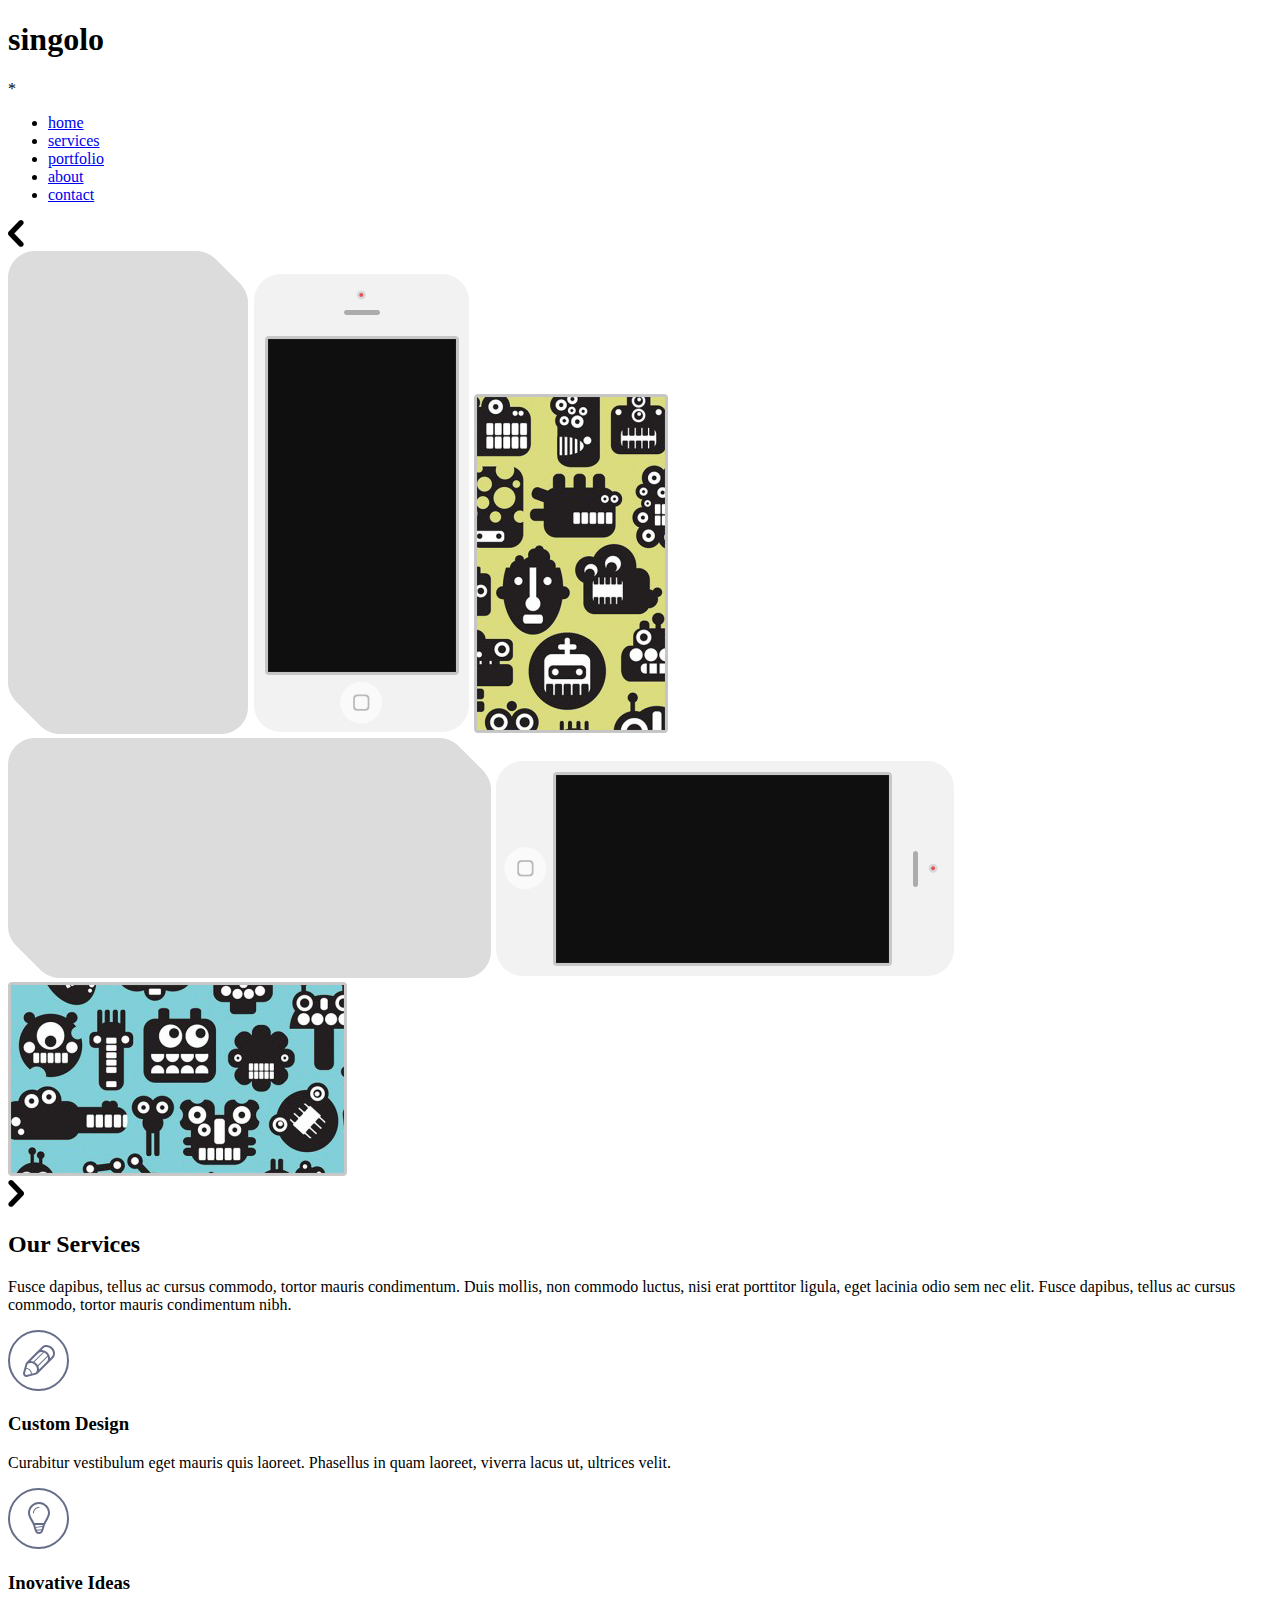
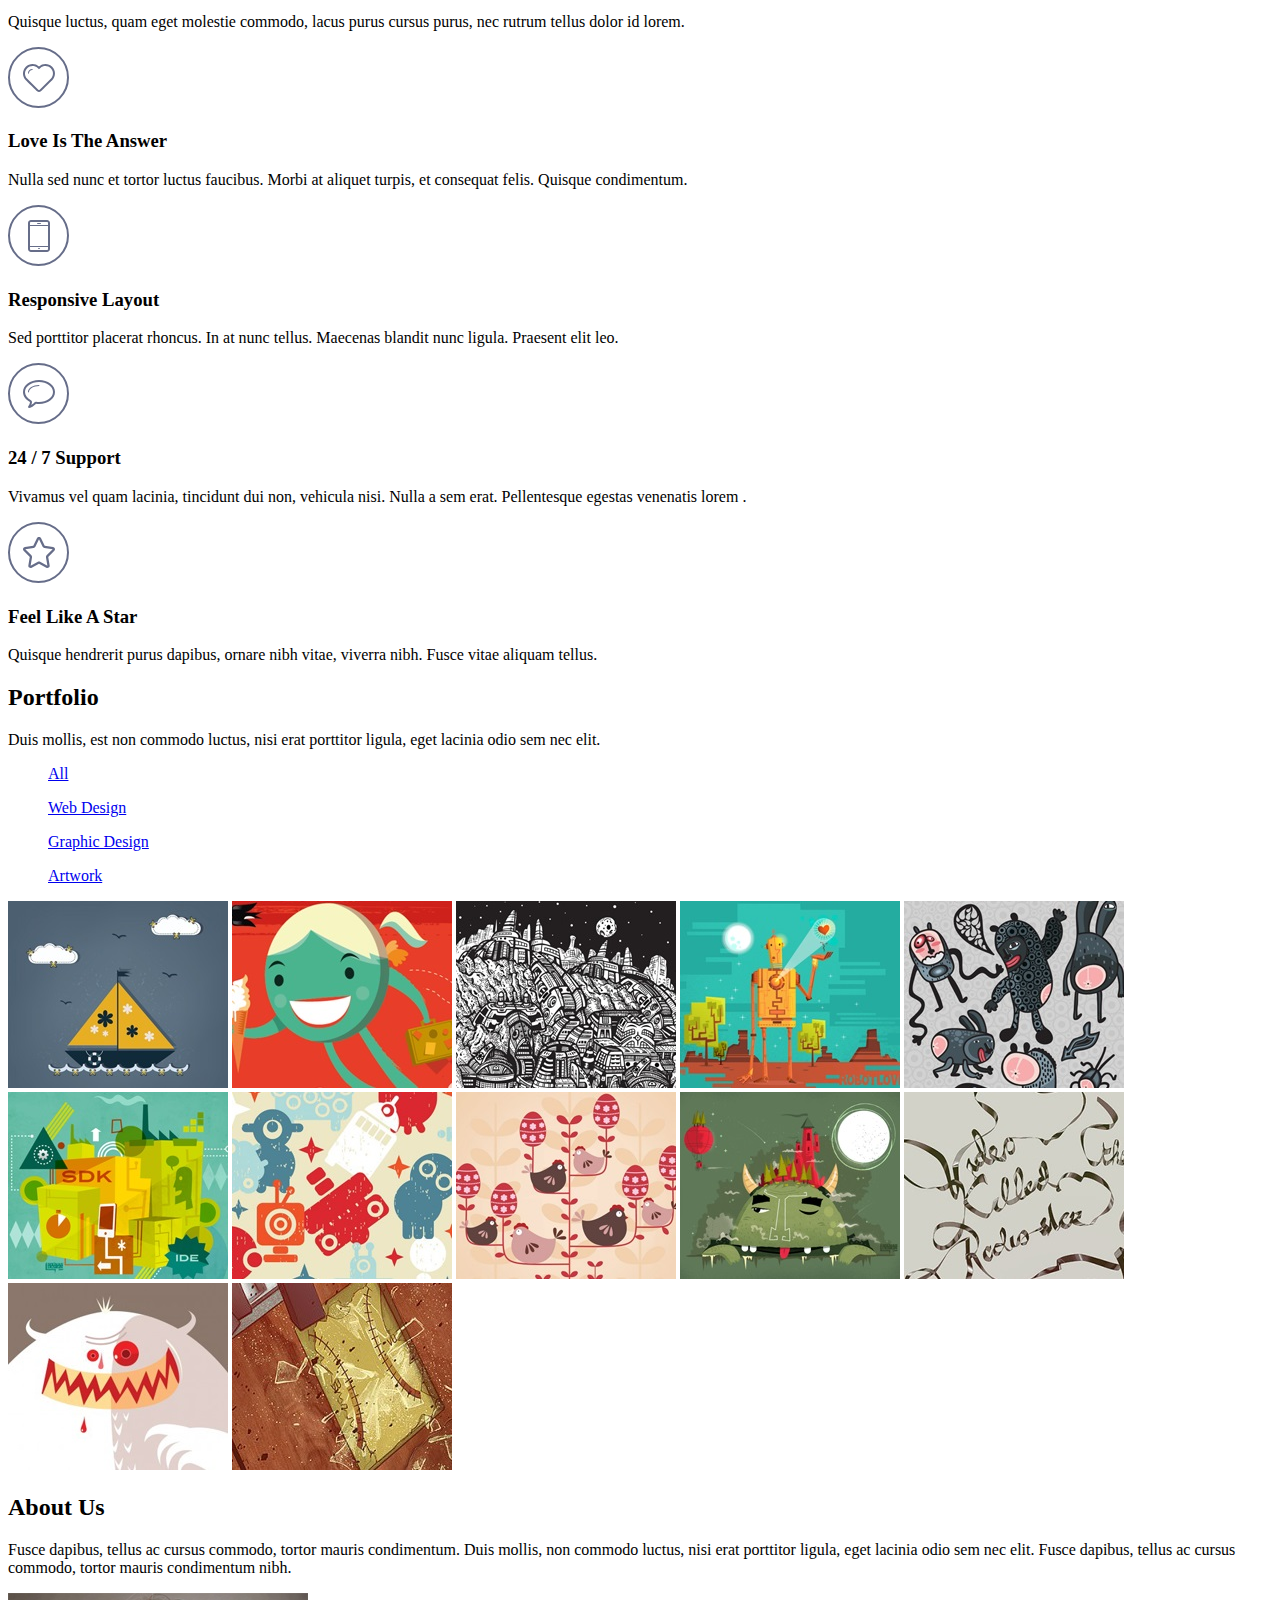
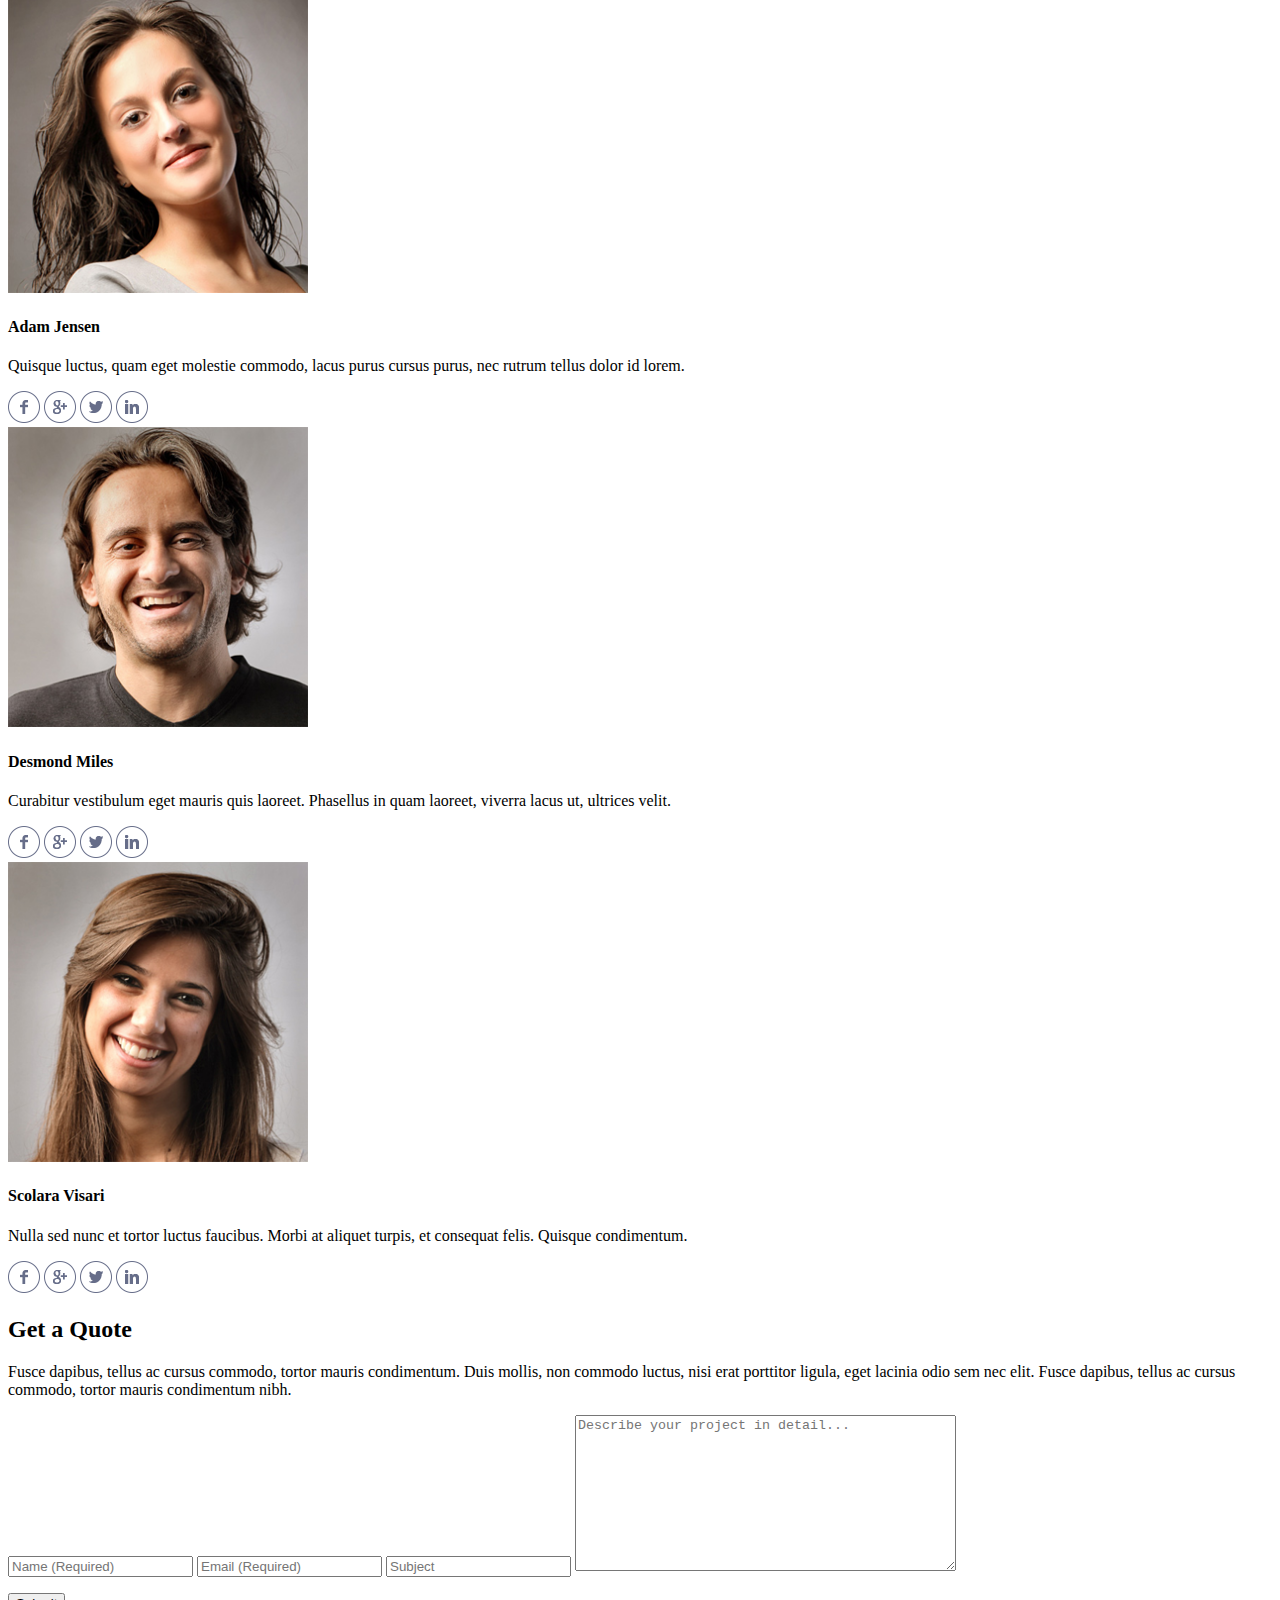
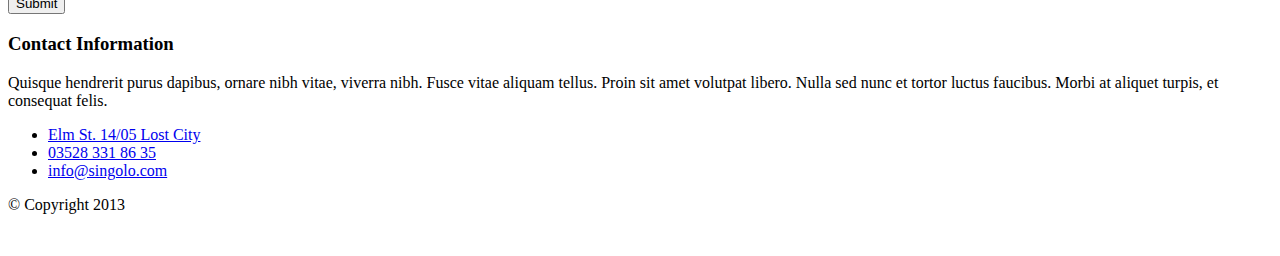
==== index.html @ 7d7b75f5 "feat:merge all files" ====
<!DOCTYPE html>
<html lang="en">
<head>
    <meta charset="UTF-8">
    <meta name="viewport" content="width=device-width, initial-scale=1.0">
    <title>Document</title>
    <link href="/singolo/style.css" rel='stylesheet'>
    <link href="/singolo/font.css" rel='stylesheet'>
</head>
<body>
    <div class="wrapper">
        <header>
            <div class="logo">
                <h1>singolo</h1>
                <p>*</p>
            </div>
            <div class="menu">
                <ul>
                    <li><a class="menu_home" href="#">home</a></li>
                    <li><a class="point" href="#">services</a></li>
                    <li><a class="point" href="#">portfolio</a></li>
                    <li><a class="point" href="#">about</a></li>
                    <li><a class="point" href="#">contact</a></li>
                </ul>
            </div>
        </header>
        <div class="header_line"></div>
        <div class="slider">
            <div class="slider_left">
                <img src="./assets/left-button.png" alt="slider left button"> 
            </div>
            <div class="slider_zone">
                <div class="slider_zone_vertical">
                    <img src="./assets/Shadow-vert.svg" alt="" class="iphone_shadow">
                    <img src="./assets/Cam-ver.png" alt="" class="iphone_box">
                    <img src="./assets/Layer 6.png" alt="" class="iphone_picture">
                </div>
                <div class="slider_zone_horizontal">
                    <img src="./assets/Shadow-hor.svg" alt="" class="iphone_shadow">
                    <img src="./assets/Cam-hor.png" alt="" class="iphone_box_hor">
                    <img src="./assets/Layer 5.png" alt="" class="iphone_picture_hor">
                </div>
            </div>
            <div class="slider_right">
                <img src="./assets/right-button.png" alt="slider right button"> 
            </div>
        </div>
        <div class="slider_line"></div>
        
        <div class="wrapper_color">
            <div class="wrapper_services">
                <div class="services">
                    <h2>Our Services</h2>
                    <p>Fusce dapibus, tellus ac cursus commodo, tortor mauris condimentum.
                        Duis mollis, non commodo luctus, nisi erat porttitor  ligula, eget
                        lacinia odio sem nec elit. Fusce dapibus, tellus ac cursus
                        commodo, tortor mauris condimentum nibh.</p>
                </div>
                <div class="serv_list">
                    <div class="serv_item">
                        <div class="serv_item_pic"><img src="./assets/pen.svg" alt="pen"></div>
                        <div class="serv_item_text">
                            <h3>Custom Design</h3>
                            <p>Curabitur vestibulum eget mauris quis laoreet. Phasellus
                                in quam laoreet, viverra lacus ut, ultrices velit.</p>
                        </div>
                    </div>
                    <div class="serv_item">
                        <div class="serv_item_pic"><img src="./assets/lightbulb.svg" alt="lightbulb"></div>
                        <div class="serv_item_text">
                            <h3>Inovative Ideas</h3>
                            <p>Quisque luctus, quam eget molestie com&shymodo, lacus purus 
                                cursus purus, nec rutrum tellus dolor id lorem.</p>
                        </div>
                    </div>
                    <div class="serv_item">
                        <div class="serv_item_pic"><img src="./assets/heart.svg" alt="heart"></div>
                        <div class="serv_item_text">
                            <h3>Love Is The Answer</h3>
                            <p>Nulla sed nunc et tortor luctus faucibus. Morbi at 
                                aliquet turpis, et consequat felis. Quisque condimentum.</p>
                        </div>
                    </div>
                    <div class="serv_item">
                        <div class="serv_item_pic"><img src="./assets/phone.svg" alt="phone"></div>
                        <div class="serv_item_text">
                            <h3>Responsive Layout</h3>
                            <p>Sed porttitor placerat rhoncus. In at nunc tellus. 
                                Maecenas blandit nunc ligula. Prae&shysent elit leo.</p>
                        </div>
                    </div>
                    <div class="serv_item">
                        <div class="serv_item_pic"><img src="./assets/bubble.svg" alt="bubble"></div>
                        <div class="serv_item_text">
                            <h3>24 / 7 Support</h3>
                            <p>Vivamus vel quam lacinia, tincidunt dui non, vehicula
                                nisi. Nulla a sem erat. Pellen&shytesque egestas venenatis
                                lorem .</p>
                        </div>
                    </div>
                    <div class="serv_item">
                        <div class="serv_item_pic"><img src="./assets/star.svg" alt="star"></div>
                        <div class="serv_item_text">
                            <h3>Feel Like A Star</h3>
                            <p>Quisque hendrerit purus dapibus, ornare nibh vitae,
                                viverra nibh. Fusce vitae aliquam tellus.</p>
                        </div>
                    </div>
                </div>
                <div class="foot"></div>
            </div>
        </div>
    </div>
    <div class="wrapper_main">
        <div class="wrapper_main_header">
            <h2>Portfolio</h2>
            <p>Duis mollis, est non commodo luctus, nisi erat porttitor ligula, eget lacinia odio sem nec elit.</p>
            <nav>
                <ul><a href="#">All</a></ul>
                <ul><a href="#">Web Design</a></ul>
                <ul><a href="#">Graphic Design</a></ul>
                <ul><a href="#">Artwork</a></ul>
            </nav>
        </div>
        <div class="main_img">
            <img src="./assets/row1/1.jpg" alt="project">
            <img src="./assets/row1/2.jpg" alt="project">
            <img src="./assets/row1/3.jpg" alt="project">
            <img src="./assets/row1/4.jpg" alt="project">
            <img src="./assets/row2/1.jpg" alt="project">
            <img src="./assets/row2/2.jpg" alt="project">
            <img src="./assets/row2/3.jpg" alt="project">
            <img src="./assets/row2/4.jpg" alt="project">
            <img src="./assets/row3/1.jpg" alt="project">
            <img src="./assets/row3/2.jpg" alt="project">
            <img src="./assets/row3/3.jpg" alt="project">
            <img src="./assets/row3/4.jpg" alt="project">
        </div>
    </div>
    <div class="wrapper_about">
        <div class="wrapper_about_container">
            <h2>About Us</h2>
            <p>Fusce dapibus, tellus ac cursus commodo, tortor mauris condimentum. Duis mollis, non commodo luctus, nisi erat 
                porttitor ligula, eget lacinia odio sem nec elit. Fusce dapibus, tellus ac cursus commodo, tortor mauris condimentum nibh.</p>
            <div class="people_container">
                <div class="people">
                    <img src="./assets/people1.png" width="300" height="300" alt="ppl1">
                    <div class="people_txt">
                        <h4>Adam Jensen</h4>
                        <p>Quisque luctus, quam eget molestie commodo, lacus purus cursus purus, nec rutrum tellus dolor id lorem.</p>
                    </div>
                    <div class="people_link">
                        <img src="./assets/facebook.png" alt="" class="social">
                        <img src="./assets/google.png" alt="" class="social">
                        <img src="./assets/twitter.png" alt="" class="social">
                        <img src="./assets/in.png" alt="" class="social">
                    </div>
                </div>
                <div class="people">
                    <img src="./assets/people2.png" width="300" height="300" alt="ppl2">
                    <div class="people_txt">
                        <h4>Desmond Miles</h4>
                        <p>Curabitur vestibulum eget mauris quis laoreet. Phasellus in quam laoreet, viverra lacus ut, ultrices velit.</p>
                    </div>
                    <div class="people_link">
                        <img src="./assets/facebook.png" alt="" class="social">
                        <img src="./assets/google.png" alt="" class="social">
                        <img src="./assets/twitter.png" alt="" class="social">
                        <img src="./assets/in.png" alt="" class="social">
                    </div>
                </div>
                <div class="people">
                    <img src="./assets/people3.png" width="300" height="300" alt="ppl3">
                    <div class="people_txt">
                        <h4>Scolara Visari</h4>
                        <p>Nulla sed nunc et tortor luctus faucibus. Morbi at aliquet turpis, et consequat felis. Quisque condimentum.</p>
                    </div>
                    <div class="people_linkd"div class="people_link">
                        <img src="./assets/facebook.png" alt="" class="social">
                        <img src="./assets/google.png" alt="" class="social">
                        <img src="./assets/twitter.png" alt="" class="social">
                        <img src="./assets/in.png" alt="" class="social">
                    </div>
                </div>
            </div>
        </div>
    </div>
    <div class="wrapper_footer">
        <h2>Get a Quote</h2>
        <p class="txtblock">Fusce dapibus, tellus ac cursus commodo, tortor mauris condimentum. Duis mollis, non commodo luctus, nisi erat porttitor ligula, eget lacinia odio sem nec elit.
             Fusce dapibus, tellus ac cursus commodo, tortor mauris condimentum nibh.</p>
        <div class="info">
            <div class="info_area">
                <form action="">
                    <input type="text" placeholder="Name (Required)" name="author" pattern="[a-zA-Z]+">
                    <input type="text" placeholder="Email (Required)" name="email">
                    <input type="text" placeholder="Subject" name="subject" >
                    <textarea placeholder="Describe your project in detail..." name="txtarea" id="textarea" cols="45" rows="10"></textarea>
                    <p><input type="submit" value="Submit" id="submit"></p>
                </form>
            </div>
            <div class="info_txt">
                <h3>Contact Information</h3>
                <p>Quisque hendrerit purus dapibus, ornare nibh vitae, viverra nibh. Fusce vitae aliquam tellus.
                     Proin sit amet volutpat libero. Nulla sed nunc et tortor luctus faucibus. Morbi at aliquet turpis, et consequat felis.</p>
                <ul>
                    <li class="adress"><a  href="#">Elm St. 14/05 Lost City </a></li>
                    <li class="tel"><a  href="035283318635">03528 331 86 35 </a></li>
                    <li class="mail"><a  href="mailto:info@singolo.com">info@singolo.com</a></li>
                </ul>
            </div>
        </div>
        <div class="footer_line"></div>
        <footer>
            <p> &copy; Copyright 2013</p>
            <div class="fot_img">
                <img src="/singolo/assets/facebook.png" alt="">
                <img src="/singolo/assets/google.png" alt="">
                <img src="/singolo/assets/twitter.png" alt="">
                <img src="/singolo/assets/in.png" alt="">
            </div>
        </footer>

    </div>
    
</body>
</html>
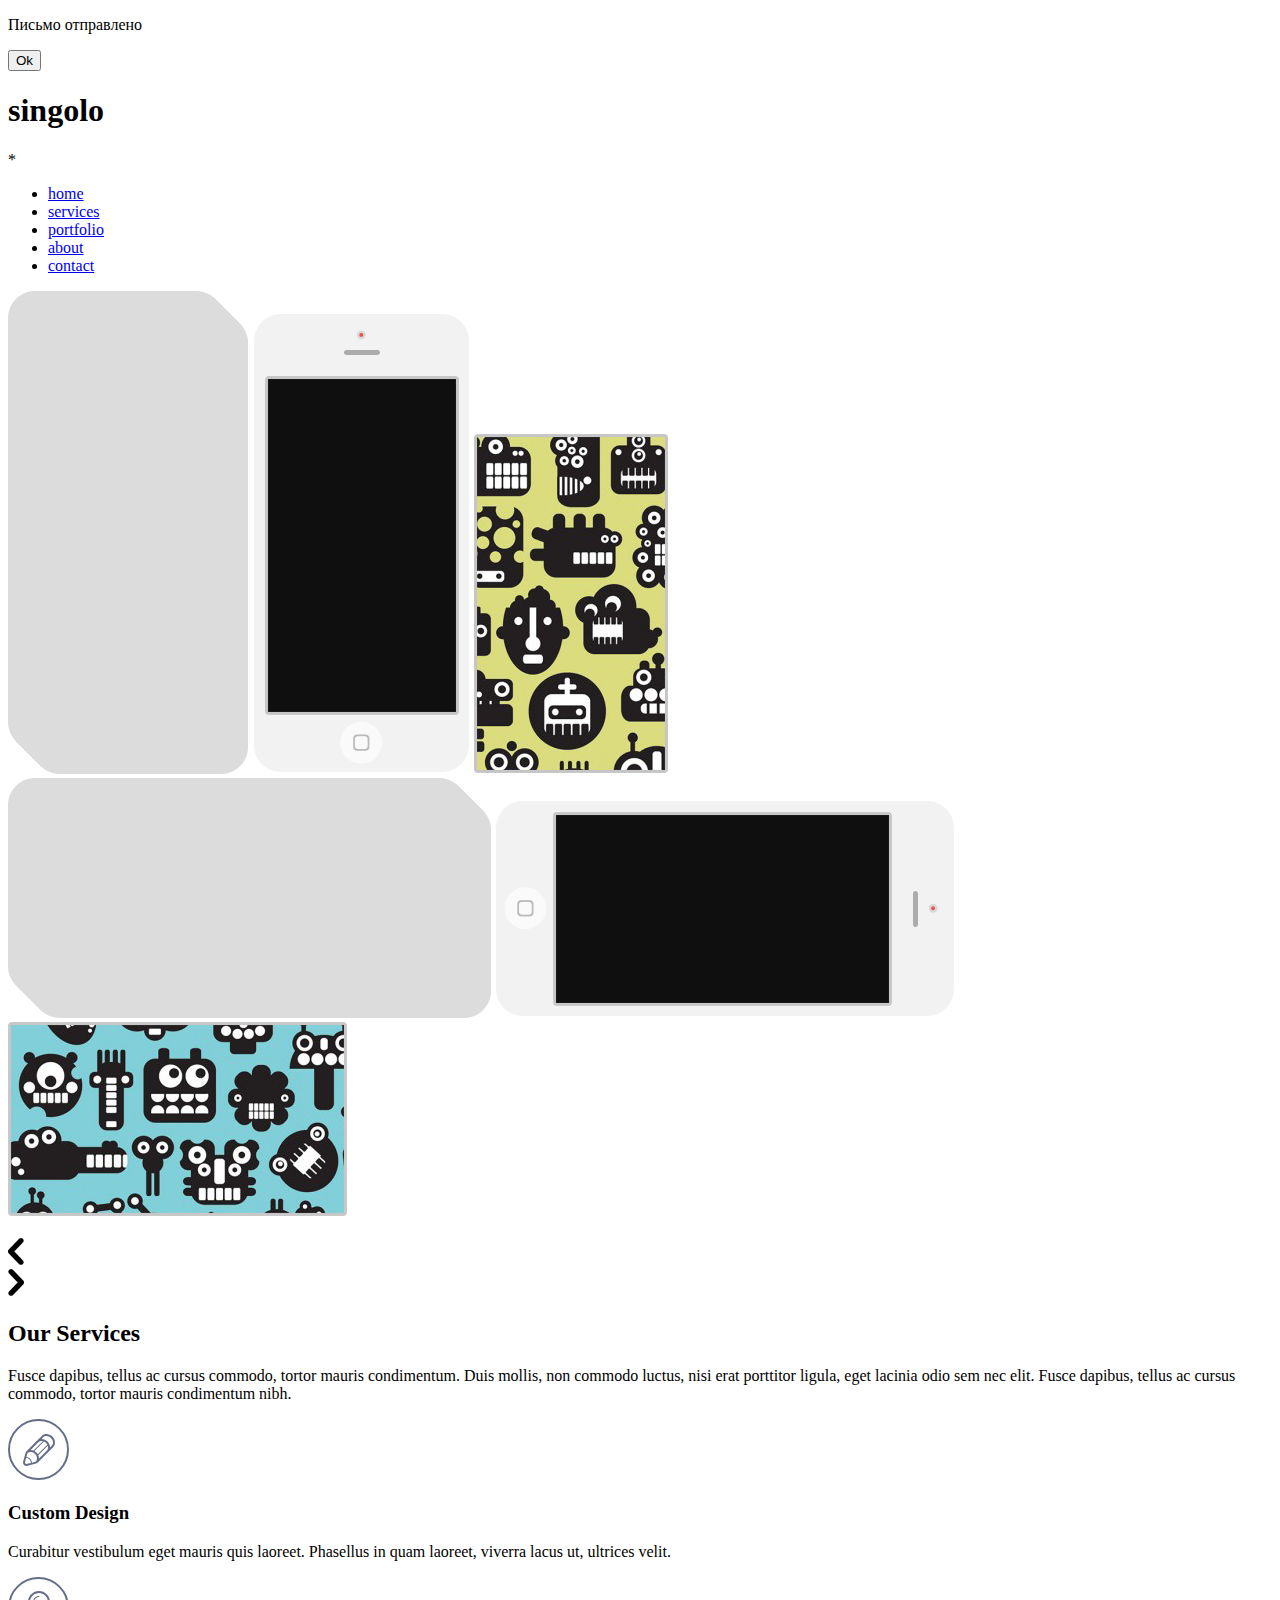
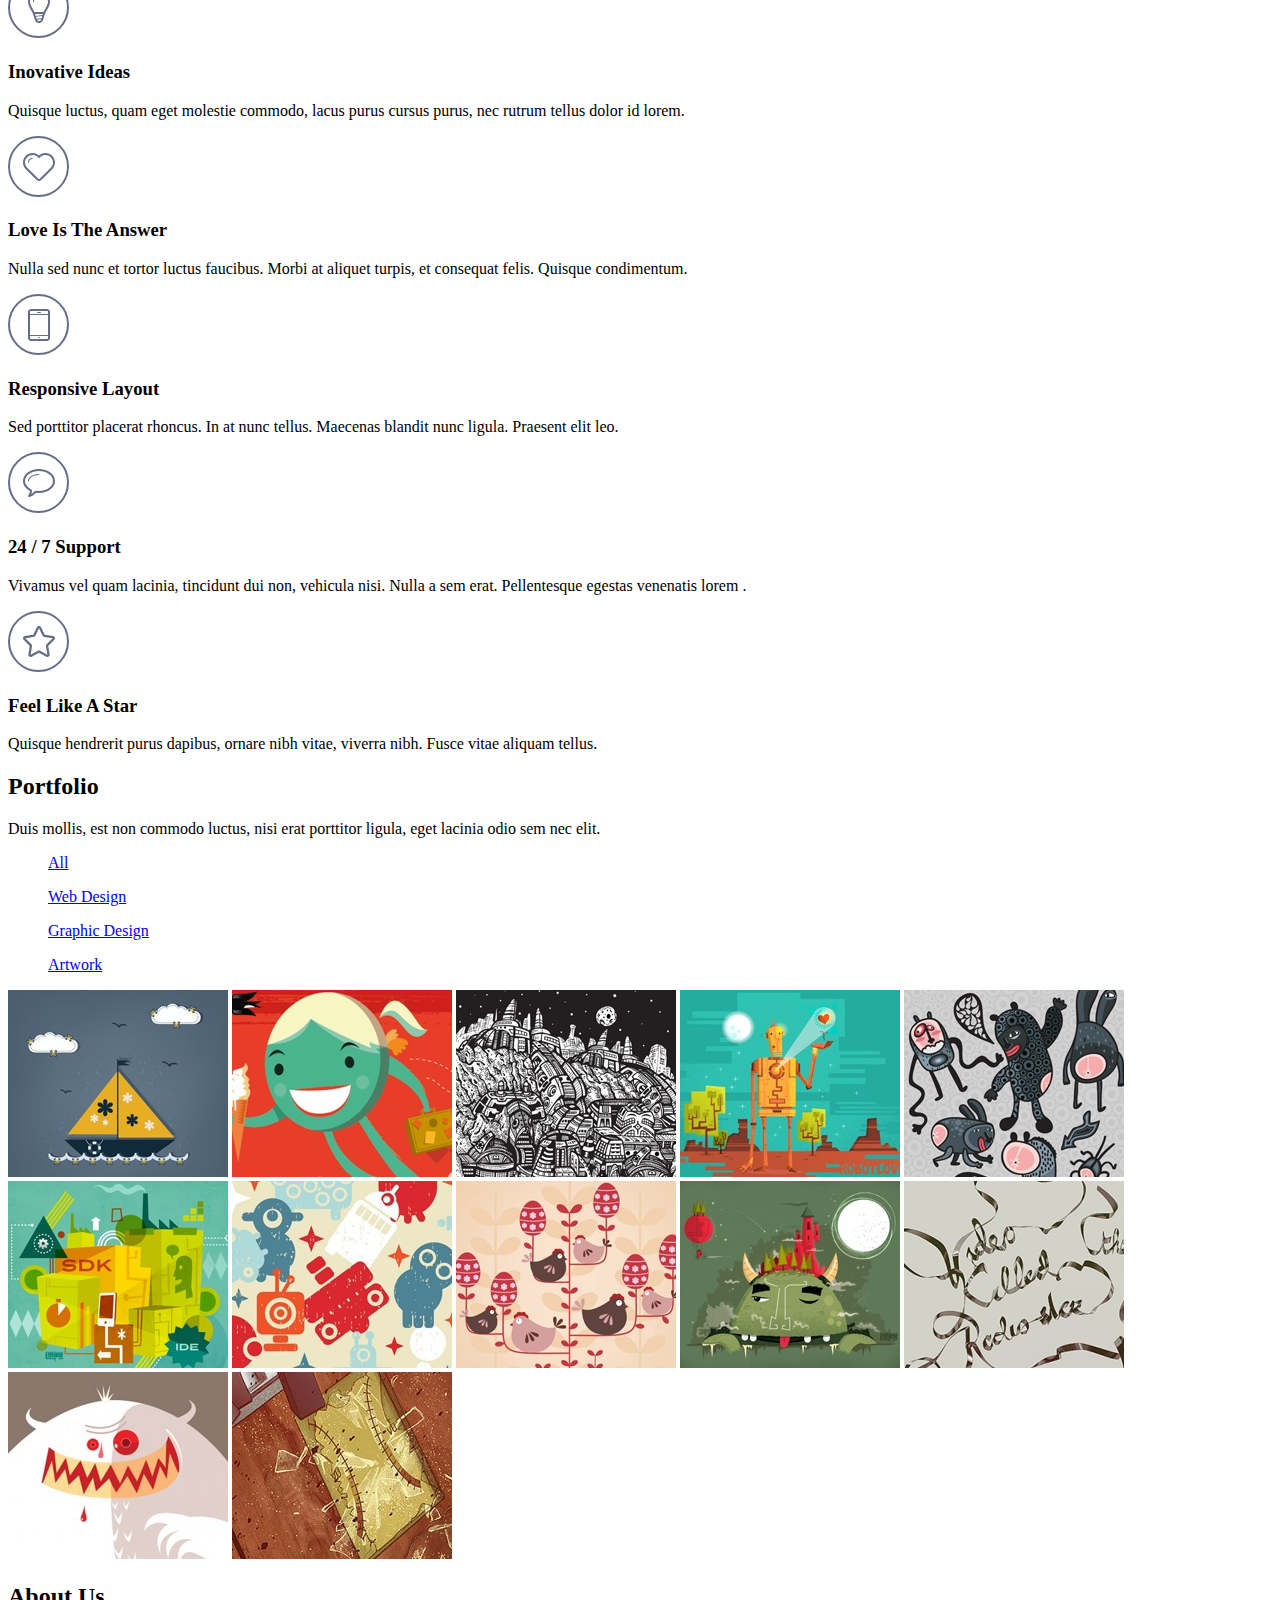
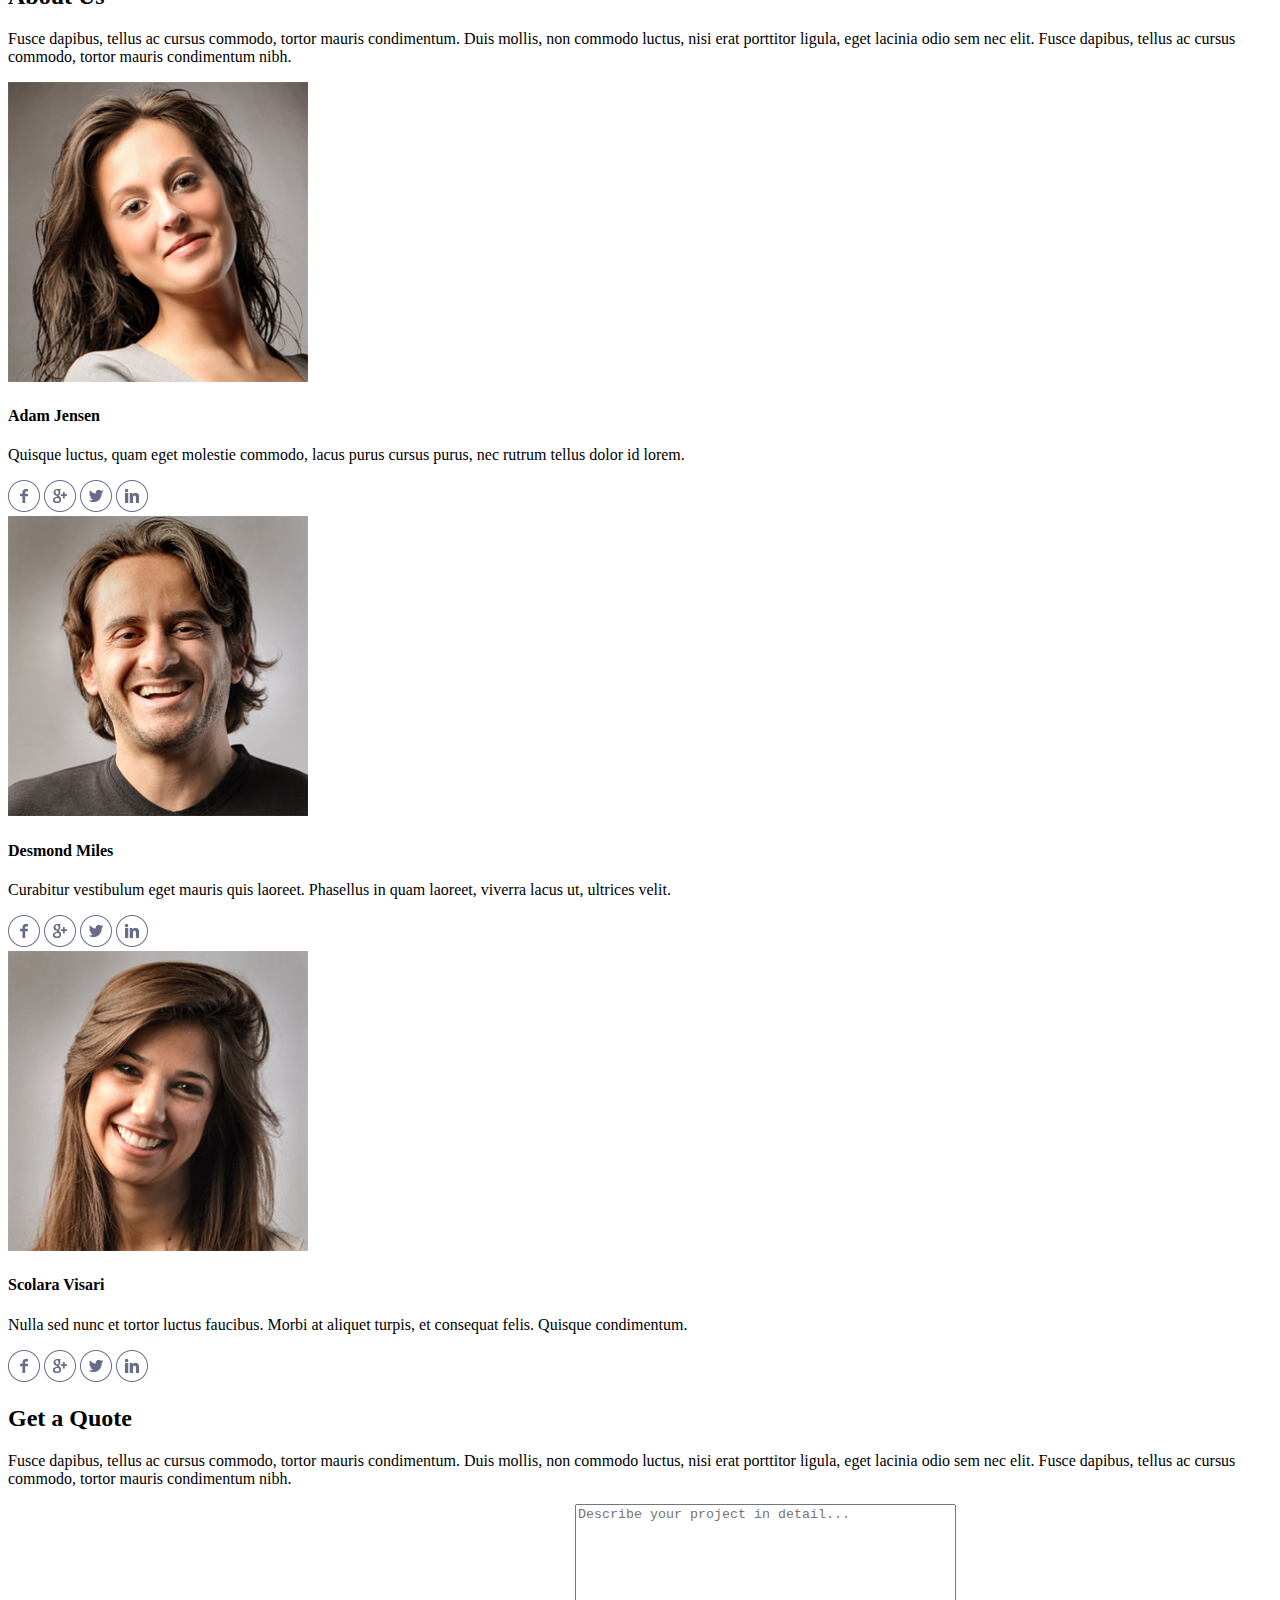
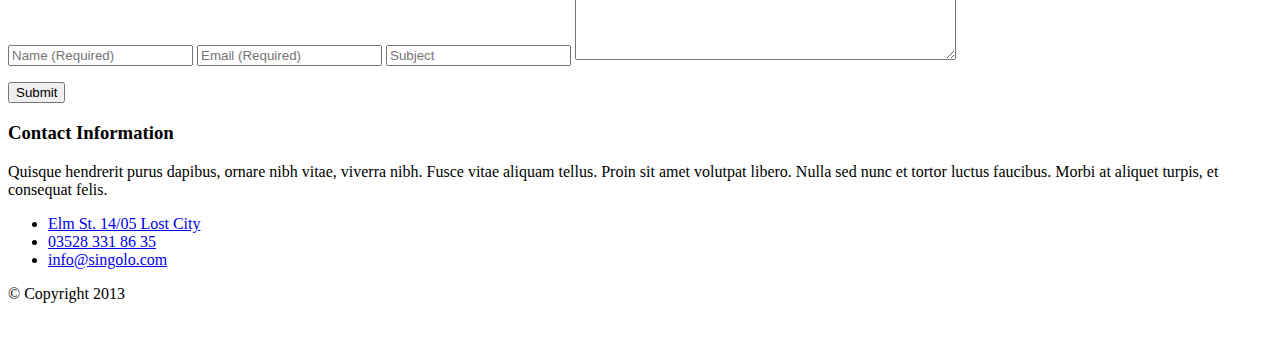
==== commit 9ccb972d: "feat: finish task" ====
--- a/index.html
+++ b/index.html
@@ -8,38 +8,52 @@
     <link href="/singolo/font.css" rel='stylesheet'>
 </head>
 <body>
+    <div id="msg" class="message hide">
+        <div class="message-area">
+            <p>Письмо отправлено</p>
+            <p id="resultTheme"></p>
+            <p id="resultMessage"></p>
+            <button id="close">Ok</button>
+        </div>
+    </div>
     <div class="wrapper">
-        <header>
+        <header id="home">
             <div class="logo">
                 <h1>singolo</h1>
                 <p>*</p>
             </div>
-            <div class="menu">
+            <div id="menu" class="menu">
                 <ul>
-                    <li><a class="menu_home" href="#">home</a></li>
-                    <li><a class="point" href="#">services</a></li>
-                    <li><a class="point" href="#">portfolio</a></li>
-                    <li><a class="point" href="#">about</a></li>
-                    <li><a class="point" href="#">contact</a></li>
+                    <li><a class='point active' href="#home">home</a></li>
+                    <li><a class="point" href="#servis">services</a></li>
+                    <li><a class="point" href="#portfolio">portfolio</a></li>
+                    <li><a class="point" href="#about">about</a></li>
+                    <li><a class="point" href="#contact">contact</a></li>
                 </ul>
             </div>
         </header>
         <div class="header_line"></div>
         <div class="slider">
+            
+            <div class="slider-container">
+                <div class="sliderItem active">
+                    <div id="vertical" class="slider_zone_vertical">
+                        <img src="./assets/Shadow-vert.svg" alt="" class="iphone_shadow">
+                        <img src="./assets/Cam-ver.png" alt="" class="iphone_box">
+                        <img id="verScreen" src="./assets/Layer 6.png" alt="" class="iphone_picture">
+                    </div>
+                    <div id="horisontal" class="slider_zone_horizontal">
+                        <img src="./assets/Shadow-hor.svg" alt="" class="iphone_shadow">
+                        <img src="./assets/Cam-hor.png" alt="" class="iphone_box_hor">
+                        <img id="horScreen" src="./assets/Layer 5.png" alt="" class="iphone_picture_hor">
+                    </div>
+                </div>
+                <div class="sliderItem">
+                    <img src="/singolo/assets/Slider.png" alt="">
+                </div>
+            </div>
             <div class="slider_left">
                 <img src="./assets/left-button.png" alt="slider left button"> 
-            </div>
-            <div class="slider_zone">
-                <div class="slider_zone_vertical">
-                    <img src="./assets/Shadow-vert.svg" alt="" class="iphone_shadow">
-                    <img src="./assets/Cam-ver.png" alt="" class="iphone_box">
-                    <img src="./assets/Layer 6.png" alt="" class="iphone_picture">
-                </div>
-                <div class="slider_zone_horizontal">
-                    <img src="./assets/Shadow-hor.svg" alt="" class="iphone_shadow">
-                    <img src="./assets/Cam-hor.png" alt="" class="iphone_box_hor">
-                    <img src="./assets/Layer 5.png" alt="" class="iphone_picture_hor">
-                </div>
             </div>
             <div class="slider_right">
                 <img src="./assets/right-button.png" alt="slider right button"> 
@@ -48,7 +62,7 @@
         <div class="slider_line"></div>
         
         <div class="wrapper_color">
-            <div class="wrapper_services">
+            <div id="servis" class="wrapper_services">
                 <div class="services">
                     <h2>Our Services</h2>
                     <p>Fusce dapibus, tellus ac cursus commodo, tortor mauris condimentum.
@@ -111,18 +125,18 @@
             </div>
         </div>
     </div>
-    <div class="wrapper_main">
+    <div id="portfolio" class="wrapper_main">
         <div class="wrapper_main_header">
             <h2>Portfolio</h2>
             <p>Duis mollis, est non commodo luctus, nisi erat porttitor ligula, eget lacinia odio sem nec elit.</p>
-            <nav>
-                <ul><a href="#">All</a></ul>
-                <ul><a href="#">Web Design</a></ul>
-                <ul><a href="#">Graphic Design</a></ul>
-                <ul><a href="#">Artwork</a></ul>
+            <nav id="tabs">
+                <ul><a href="#portfolio">All</a></ul>
+                <ul><a href="#portfolio">Web Design</a></ul>
+                <ul><a href="#portfolio">Graphic Design</a></ul>
+                <ul><a href="#portfolio">Artwork</a></ul>
             </nav>
         </div>
-        <div class="main_img">
+        <div id="random" class="main_img">
             <img src="./assets/row1/1.jpg" alt="project">
             <img src="./assets/row1/2.jpg" alt="project">
             <img src="./assets/row1/3.jpg" alt="project">
@@ -137,7 +151,7 @@
             <img src="./assets/row3/4.jpg" alt="project">
         </div>
     </div>
-    <div class="wrapper_about">
+    <div id="about" class="wrapper_about">
         <div class="wrapper_about_container">
             <h2>About Us</h2>
             <p>Fusce dapibus, tellus ac cursus commodo, tortor mauris condimentum. Duis mollis, non commodo luctus, nisi erat 
@@ -185,20 +199,23 @@
             </div>
         </div>
     </div>
-    <div class="wrapper_footer">
+    
+    <div id="contact" class="wrapper_footer">
+        
         <h2>Get a Quote</h2>
         <p class="txtblock">Fusce dapibus, tellus ac cursus commodo, tortor mauris condimentum. Duis mollis, non commodo luctus, nisi erat porttitor ligula, eget lacinia odio sem nec elit.
              Fusce dapibus, tellus ac cursus commodo, tortor mauris condimentum nibh.</p>
         <div class="info">
             <div class="info_area">
                 <form action="">
-                    <input type="text" placeholder="Name (Required)" name="author" pattern="[a-zA-Z]+">
-                    <input type="text" placeholder="Email (Required)" name="email">
-                    <input type="text" placeholder="Subject" name="subject" >
+                    <input  type="text" placeholder="Name (Required)" name="author" pattern="[a-zA-Z]+" required>
+                    <input  type="text" placeholder="Email (Required)" name="email" required>
+                    <input id="theme" type="text" placeholder="Subject" name="subject" >
                     <textarea placeholder="Describe your project in detail..." name="txtarea" id="textarea" cols="45" rows="10"></textarea>
-                    <p><input type="submit" value="Submit" id="submit"></p>
+                    <p><input type="button" value="Submit" id="submit"></p>
                 </form>
             </div>
+            
             <div class="info_txt">
                 <h3>Contact Information</h3>
                 <p>Quisque hendrerit purus dapibus, ornare nibh vitae, viverra nibh. Fusce vitae aliquam tellus.
@@ -223,5 +240,6 @@
 
     </div>
     
+    <script src="/singolo/script.js"></script>
 </body>
 </html>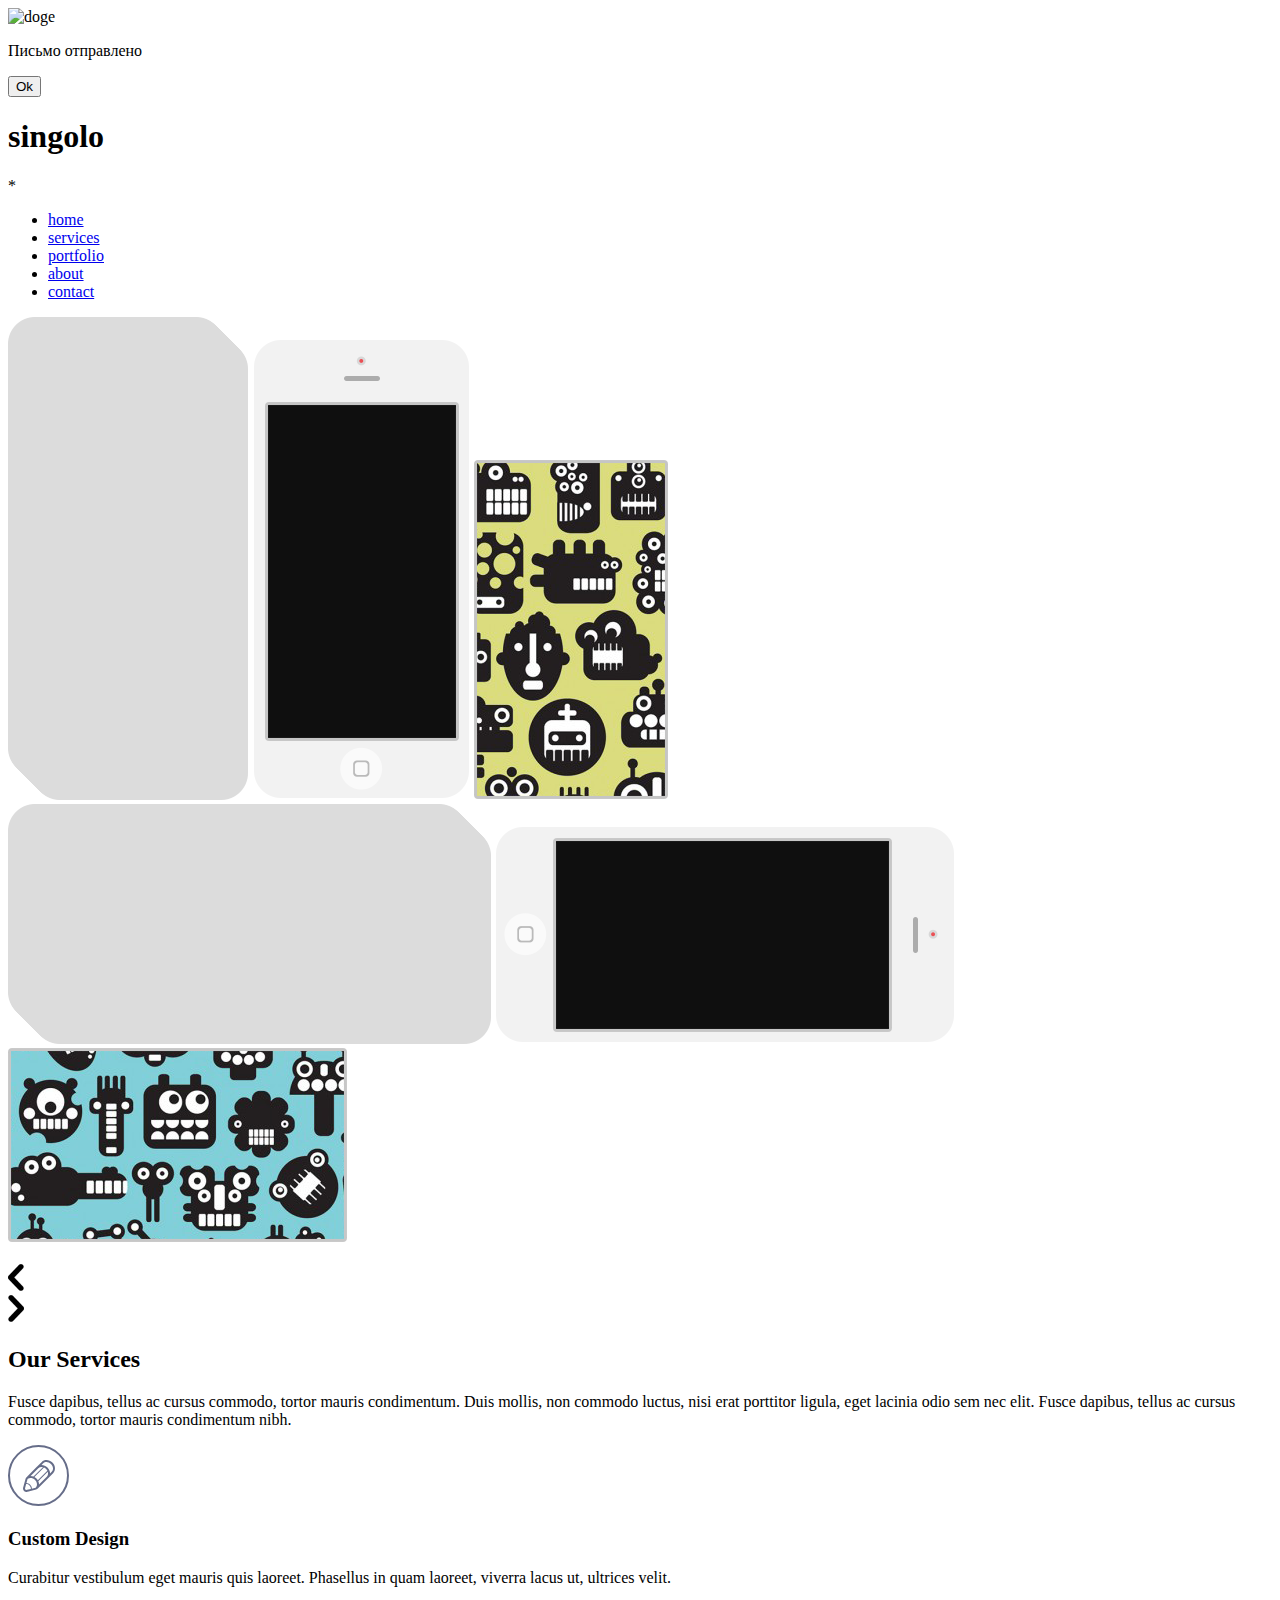
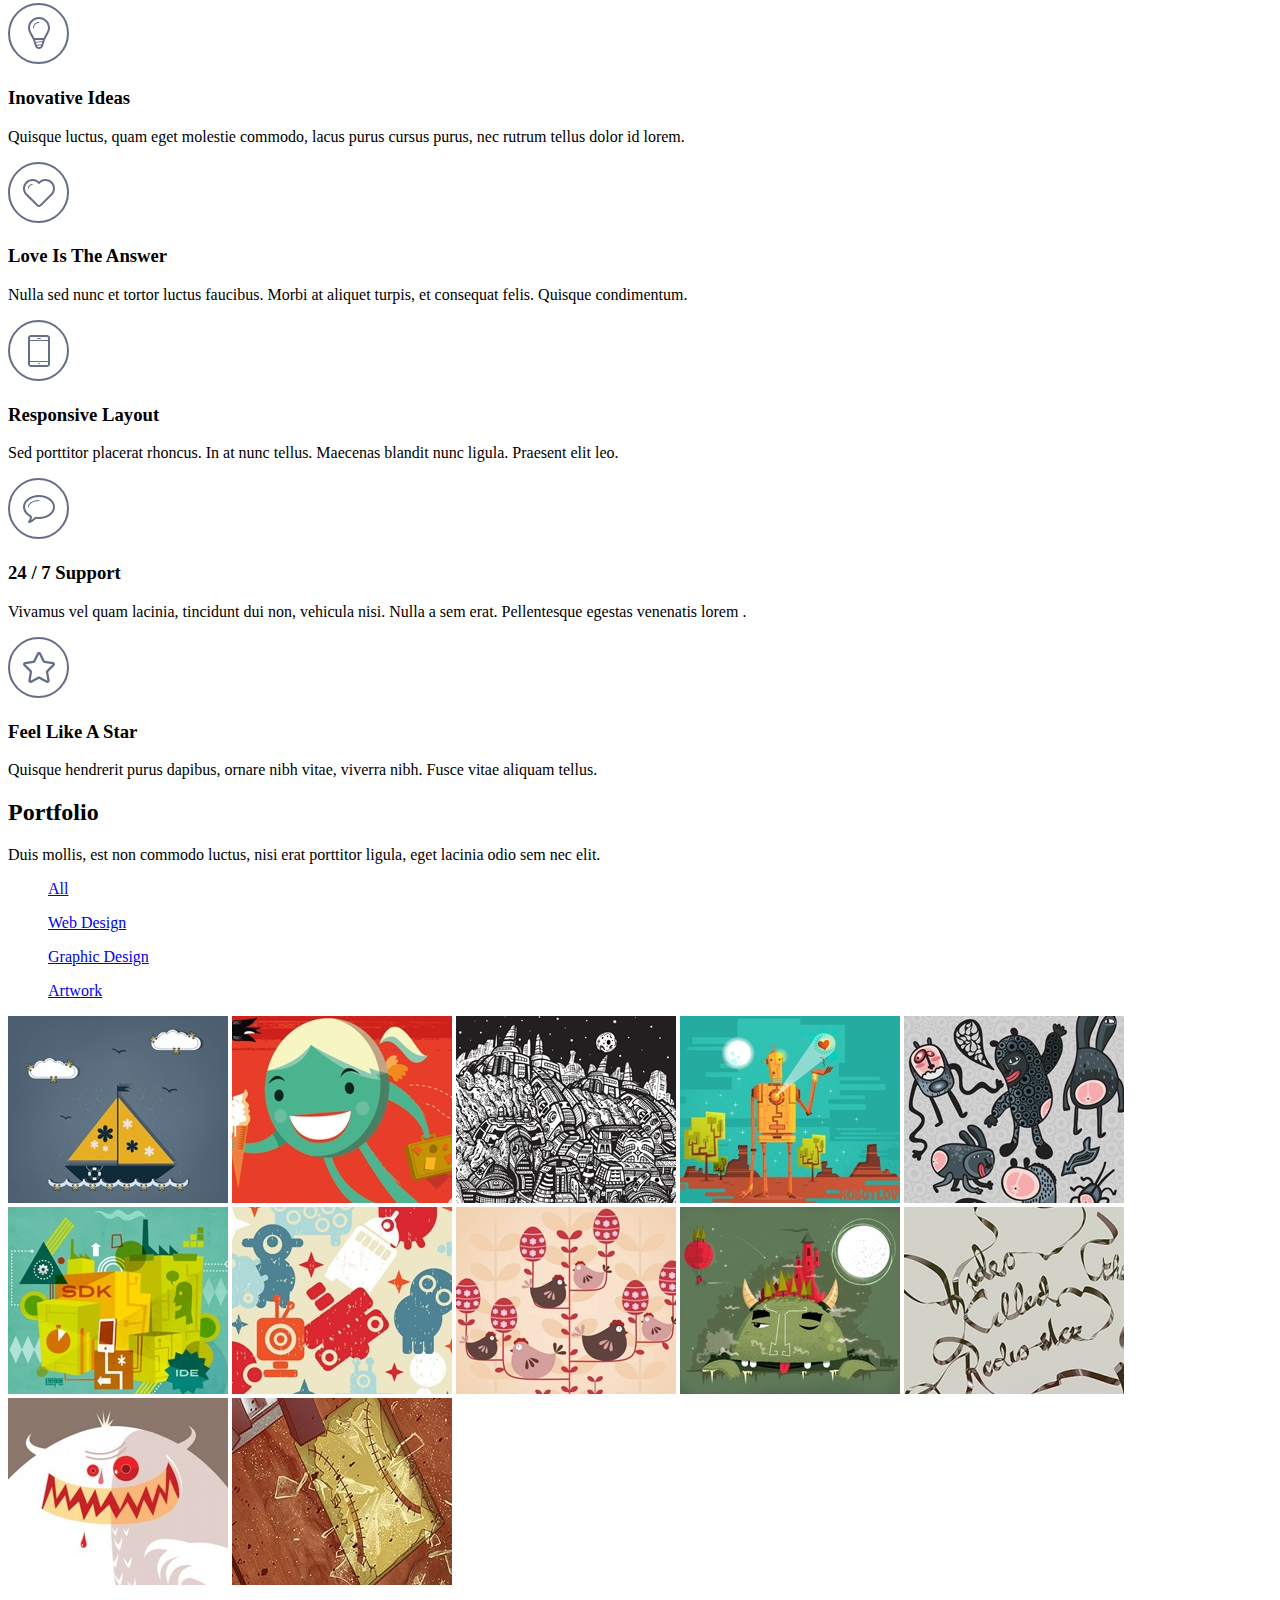
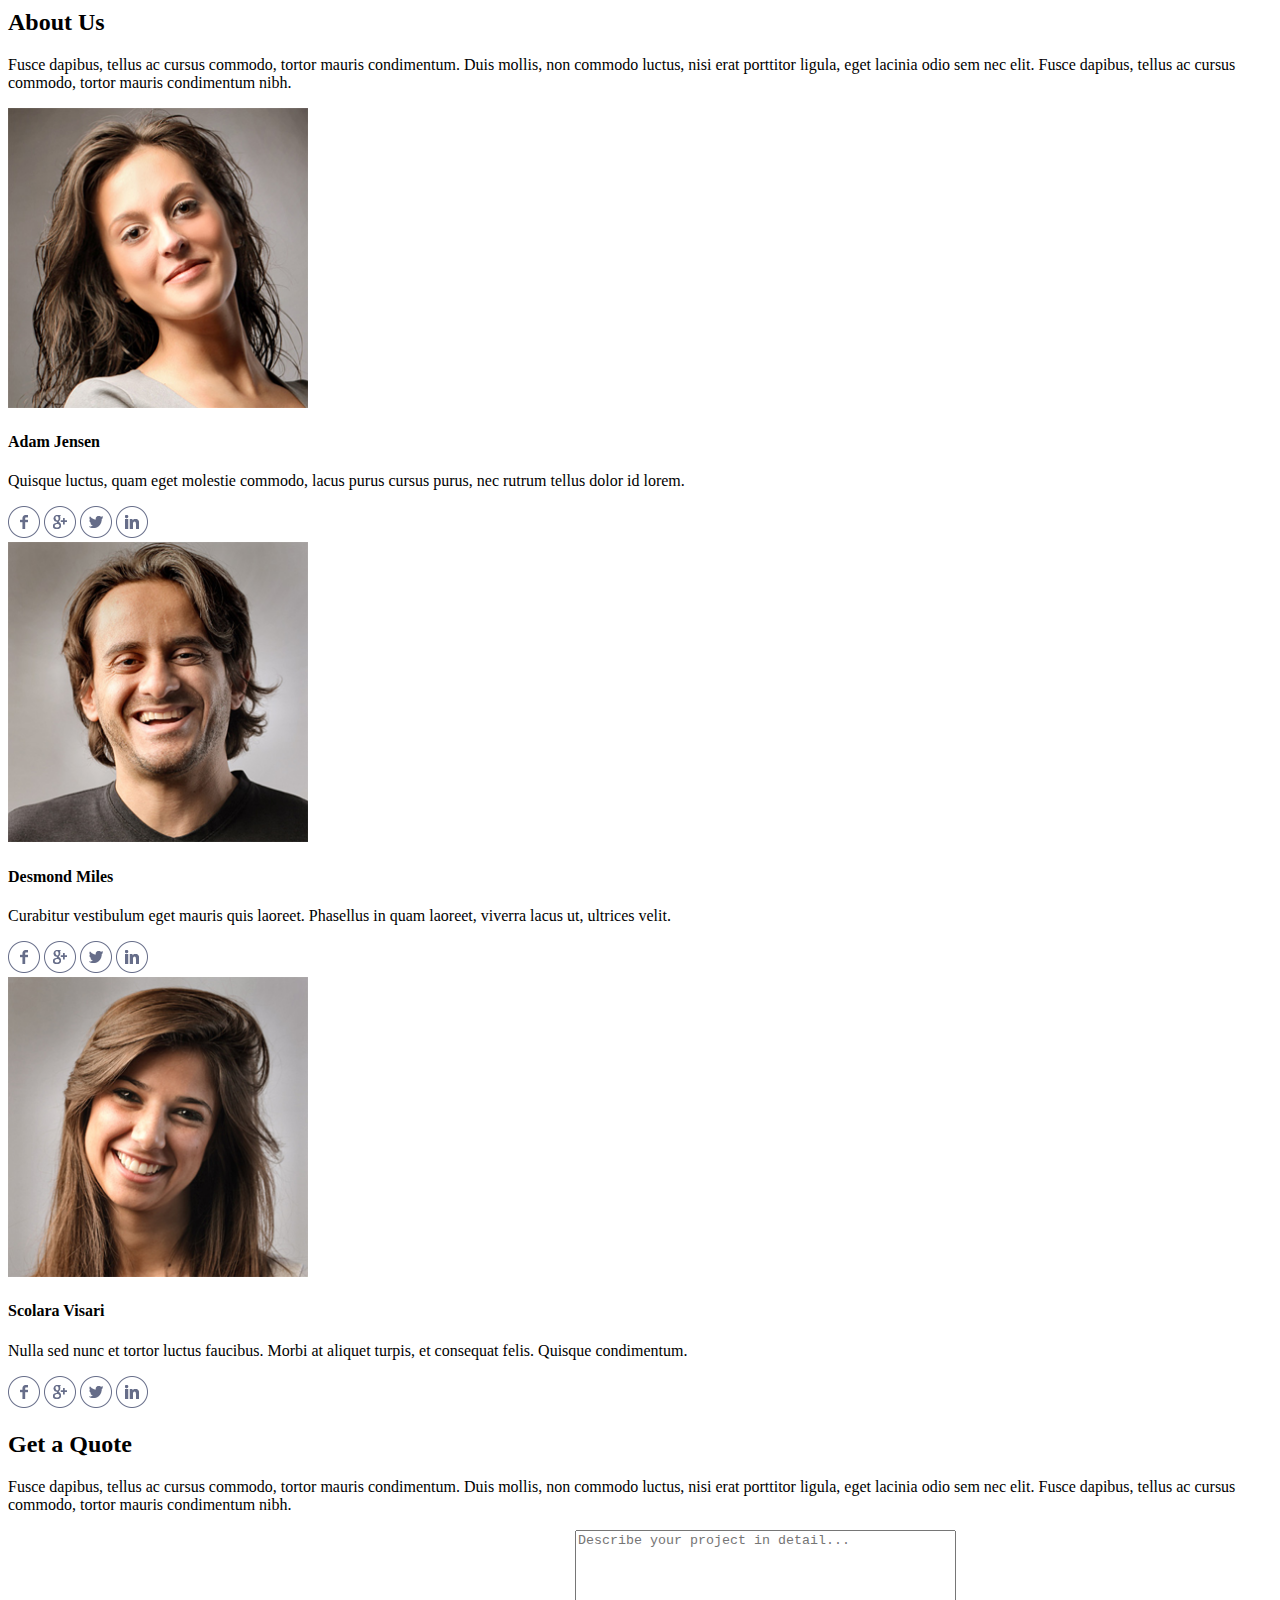
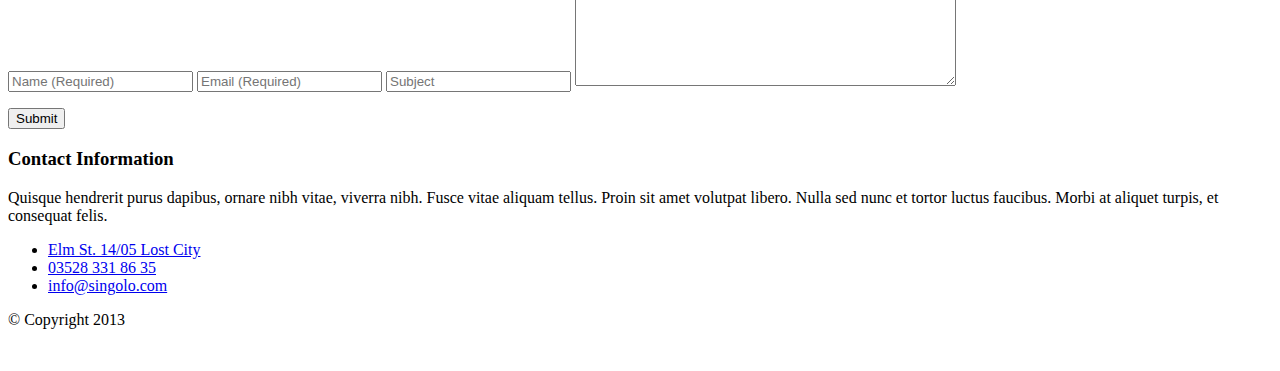
==== commit 2a60d4dc: "fix msg" ====
--- a/index.html
+++ b/index.html
@@ -10,6 +10,7 @@
 <body>
     <div id="msg" class="message hide">
         <div class="message-area">
+            <img src="https://images-na.ssl-images-amazon.com/images/I/81-yKbVND-L._SY355_.png" alt="doge">
             <p>Письмо отправлено</p>
             <p id="resultTheme"></p>
             <p id="resultMessage"></p>
@@ -212,7 +213,7 @@
                     <input  type="text" placeholder="Email (Required)" name="email" required>
                     <input id="theme" type="text" placeholder="Subject" name="subject" >
                     <textarea placeholder="Describe your project in detail..." name="txtarea" id="textarea" cols="45" rows="10"></textarea>
-                    <p><input type="button" value="Submit" id="submit"></p>
+                    <p><input type="submit" onclick="event.preventDefault()" value="Submit" id="submit"></p>
                 </form>
             </div>
             
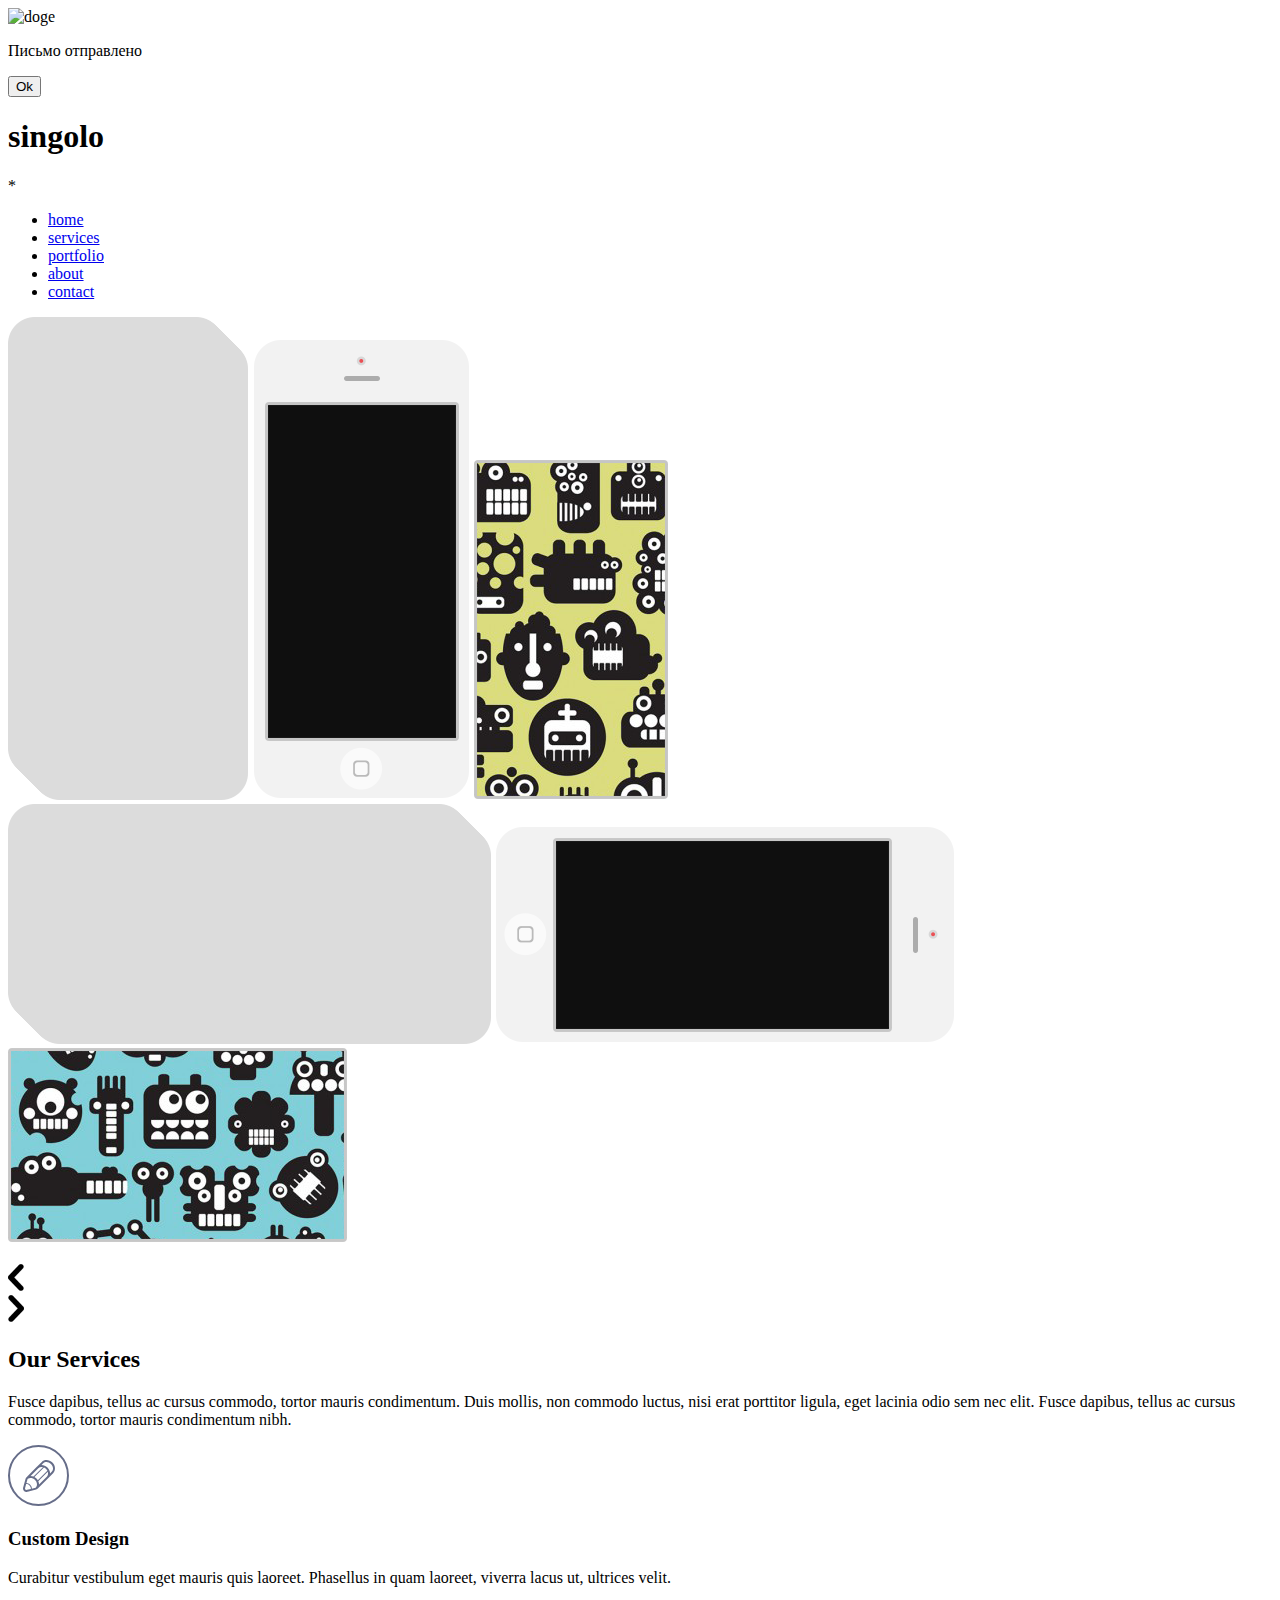
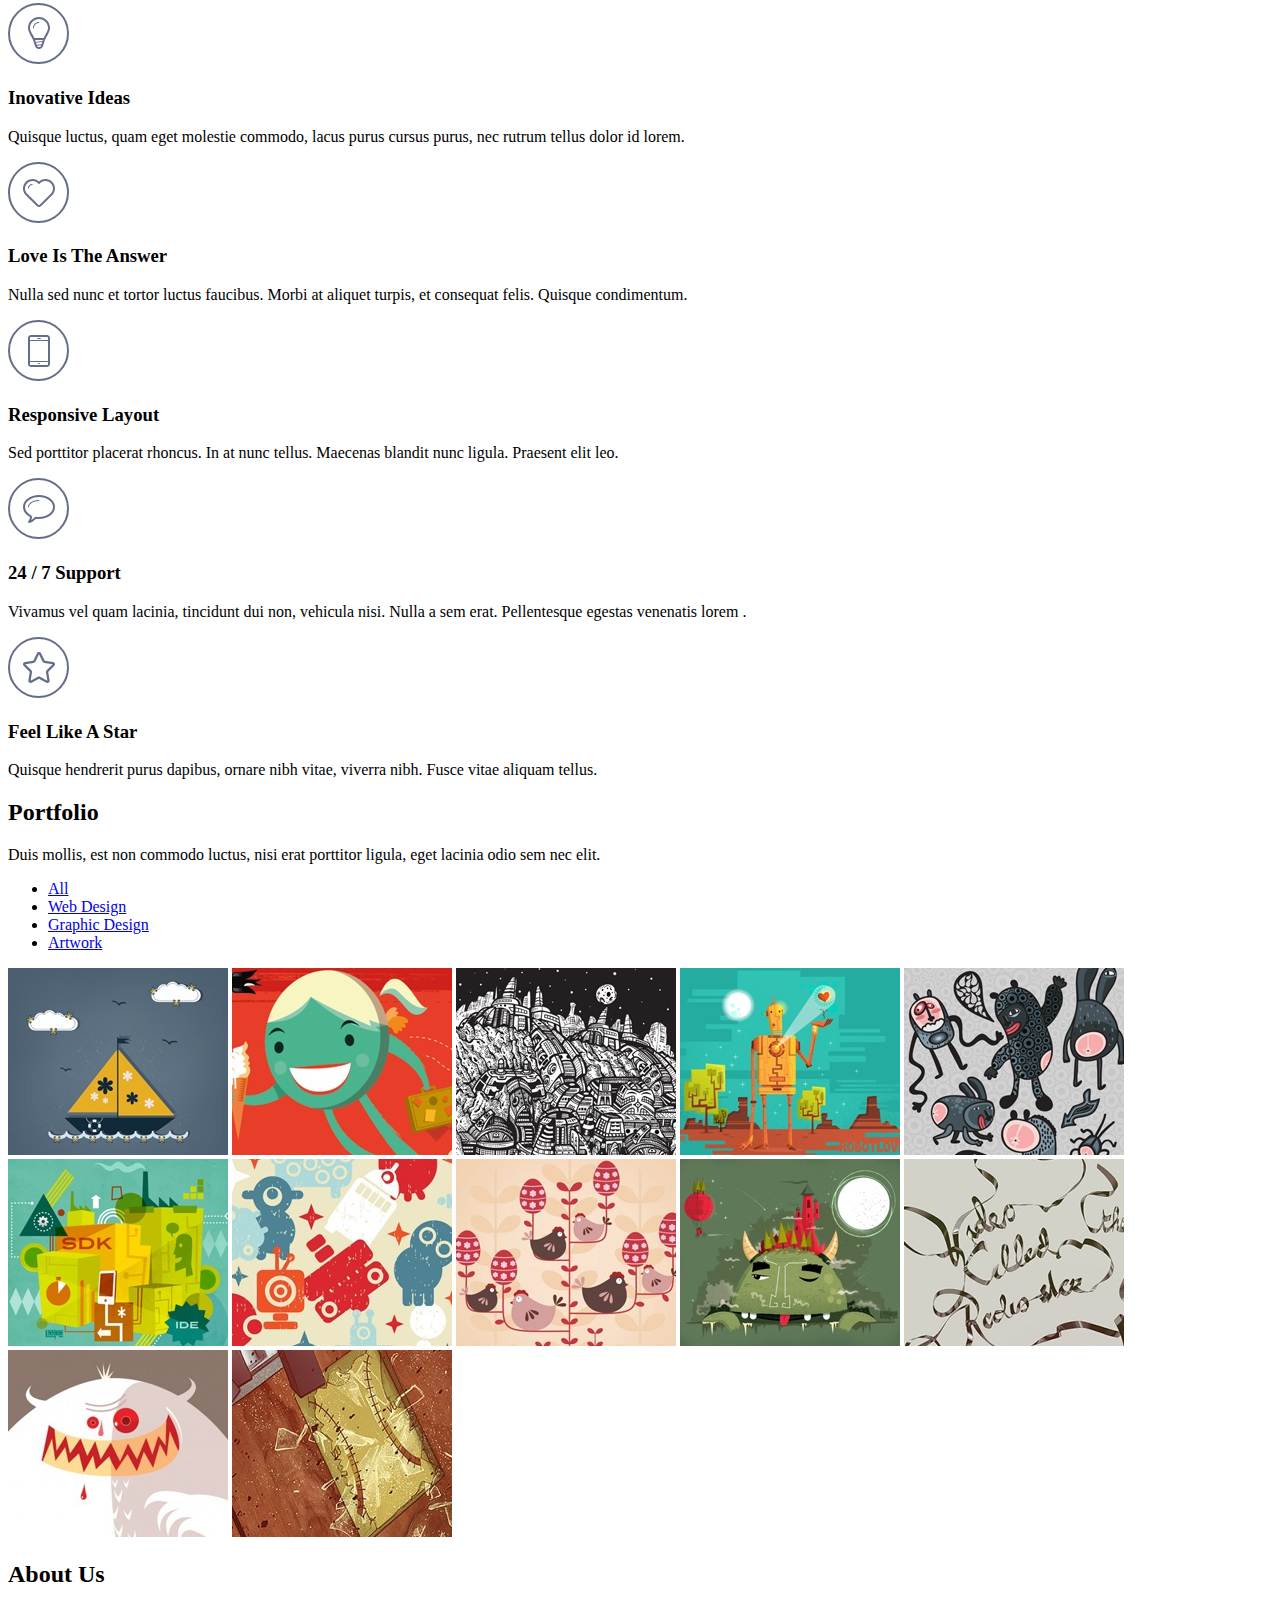
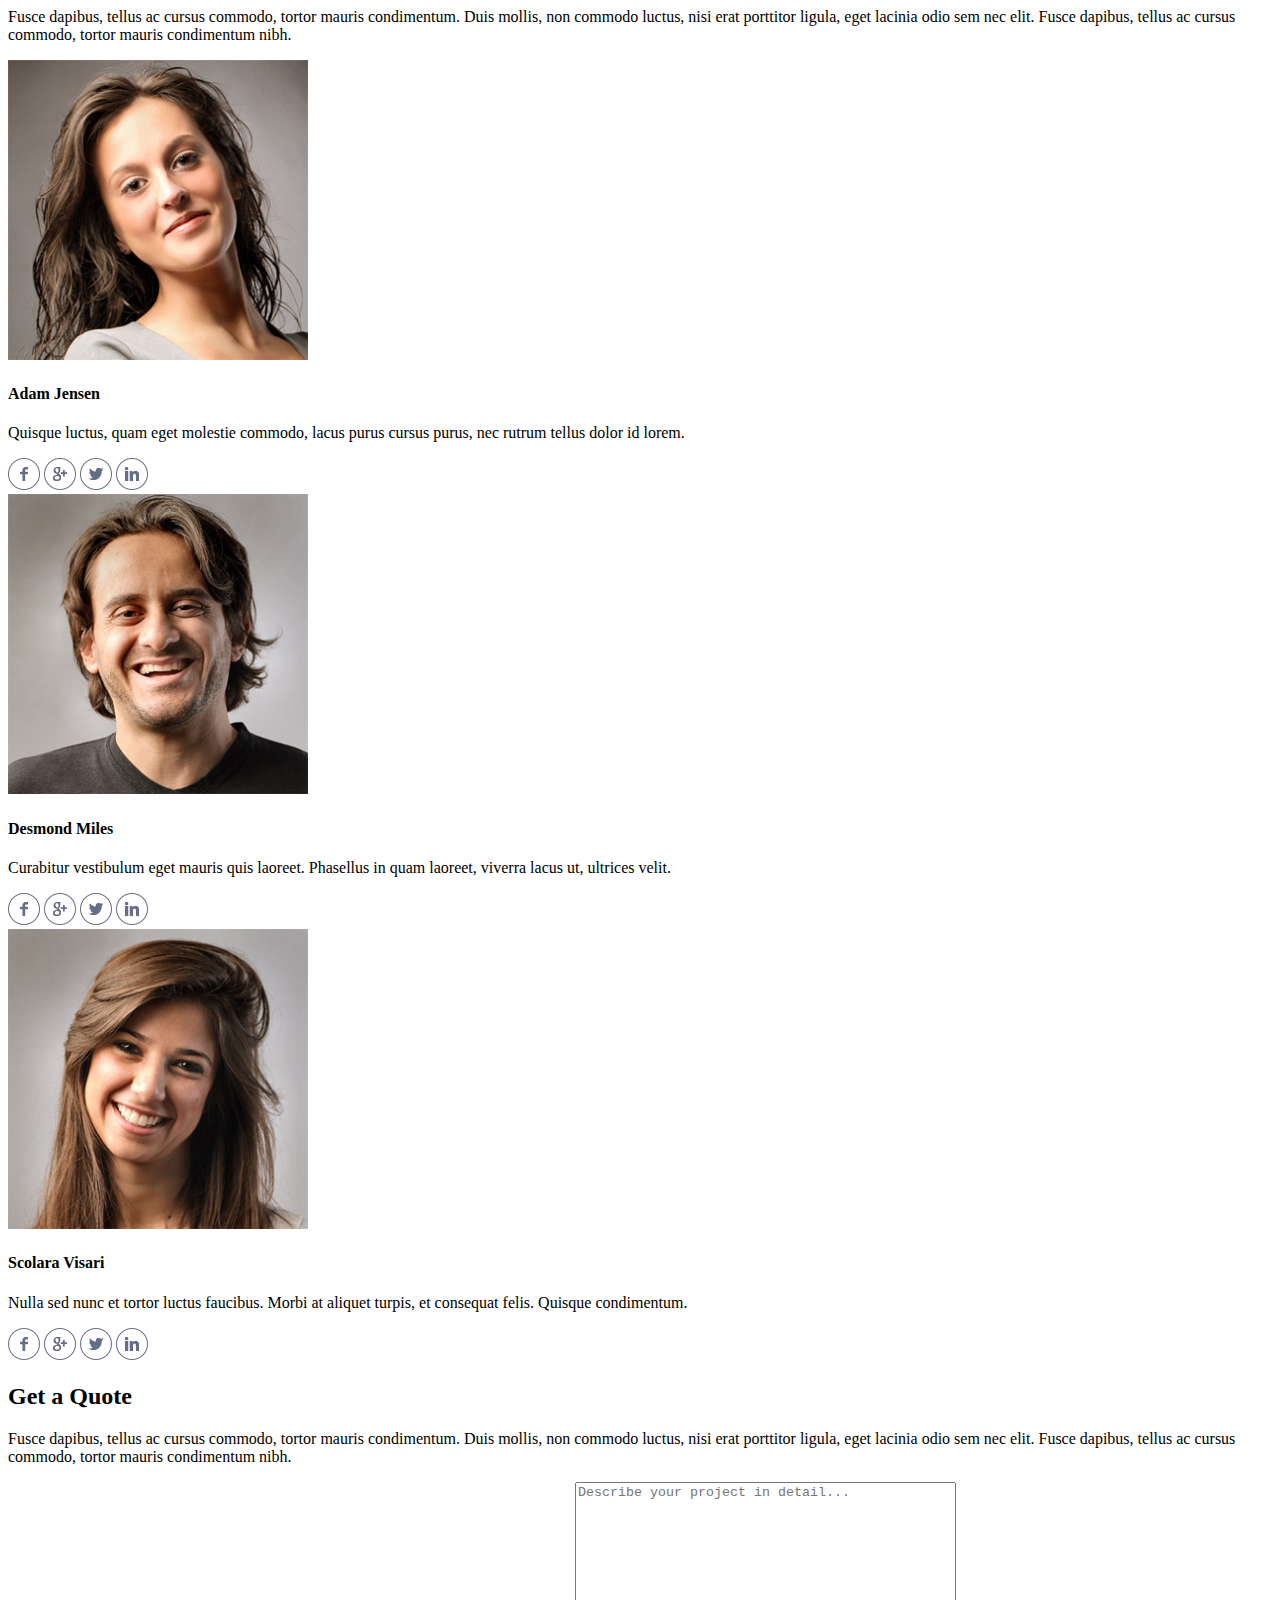
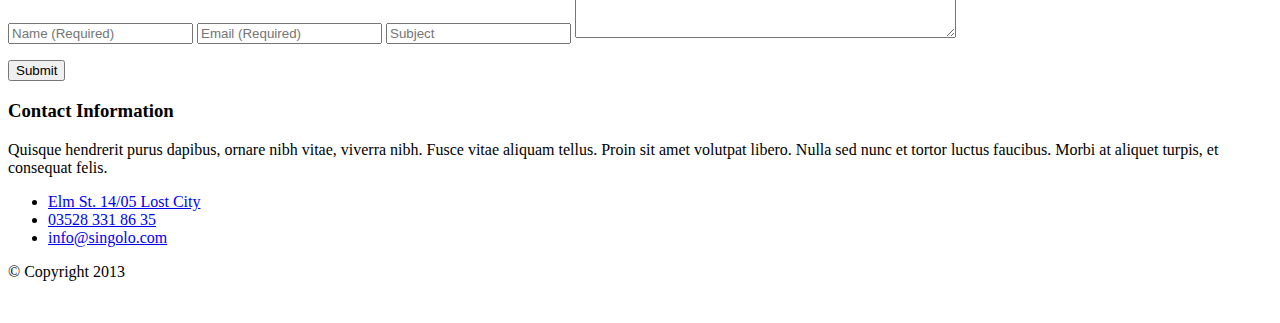
==== commit d1a42fc5: "fix interactiv" ====
--- a/index.html
+++ b/index.html
@@ -131,10 +131,12 @@
             <h2>Portfolio</h2>
             <p>Duis mollis, est non commodo luctus, nisi erat porttitor ligula, eget lacinia odio sem nec elit.</p>
             <nav id="tabs">
-                <ul><a href="#portfolio">All</a></ul>
-                <ul><a href="#portfolio">Web Design</a></ul>
-                <ul><a href="#portfolio">Graphic Design</a></ul>
-                <ul><a href="#portfolio">Artwork</a></ul>
+                <ul>
+                    <li><a href="#portfolio">All</a></li>
+                    <li><a href="#portfolio">Web Design</a></li>
+                    <li><a href="#portfolio">Graphic Design</a></li>
+                    <li><a href="#portfolio">Artwork</a></li>
+                </ul>
             </nav>
         </div>
         <div id="random" class="main_img">
@@ -223,7 +225,7 @@
                      Proin sit amet volutpat libero. Nulla sed nunc et tortor luctus faucibus. Morbi at aliquet turpis, et consequat felis.</p>
                 <ul>
                     <li class="adress"><a  href="#">Elm St. 14/05 Lost City </a></li>
-                    <li class="tel"><a  href="035283318635">03528 331 86 35 </a></li>
+                    <li class="tel"><a  href="tel:035283318635">03528 331 86 35 </a></li>
                     <li class="mail"><a  href="mailto:info@singolo.com">info@singolo.com</a></li>
                 </ul>
             </div>
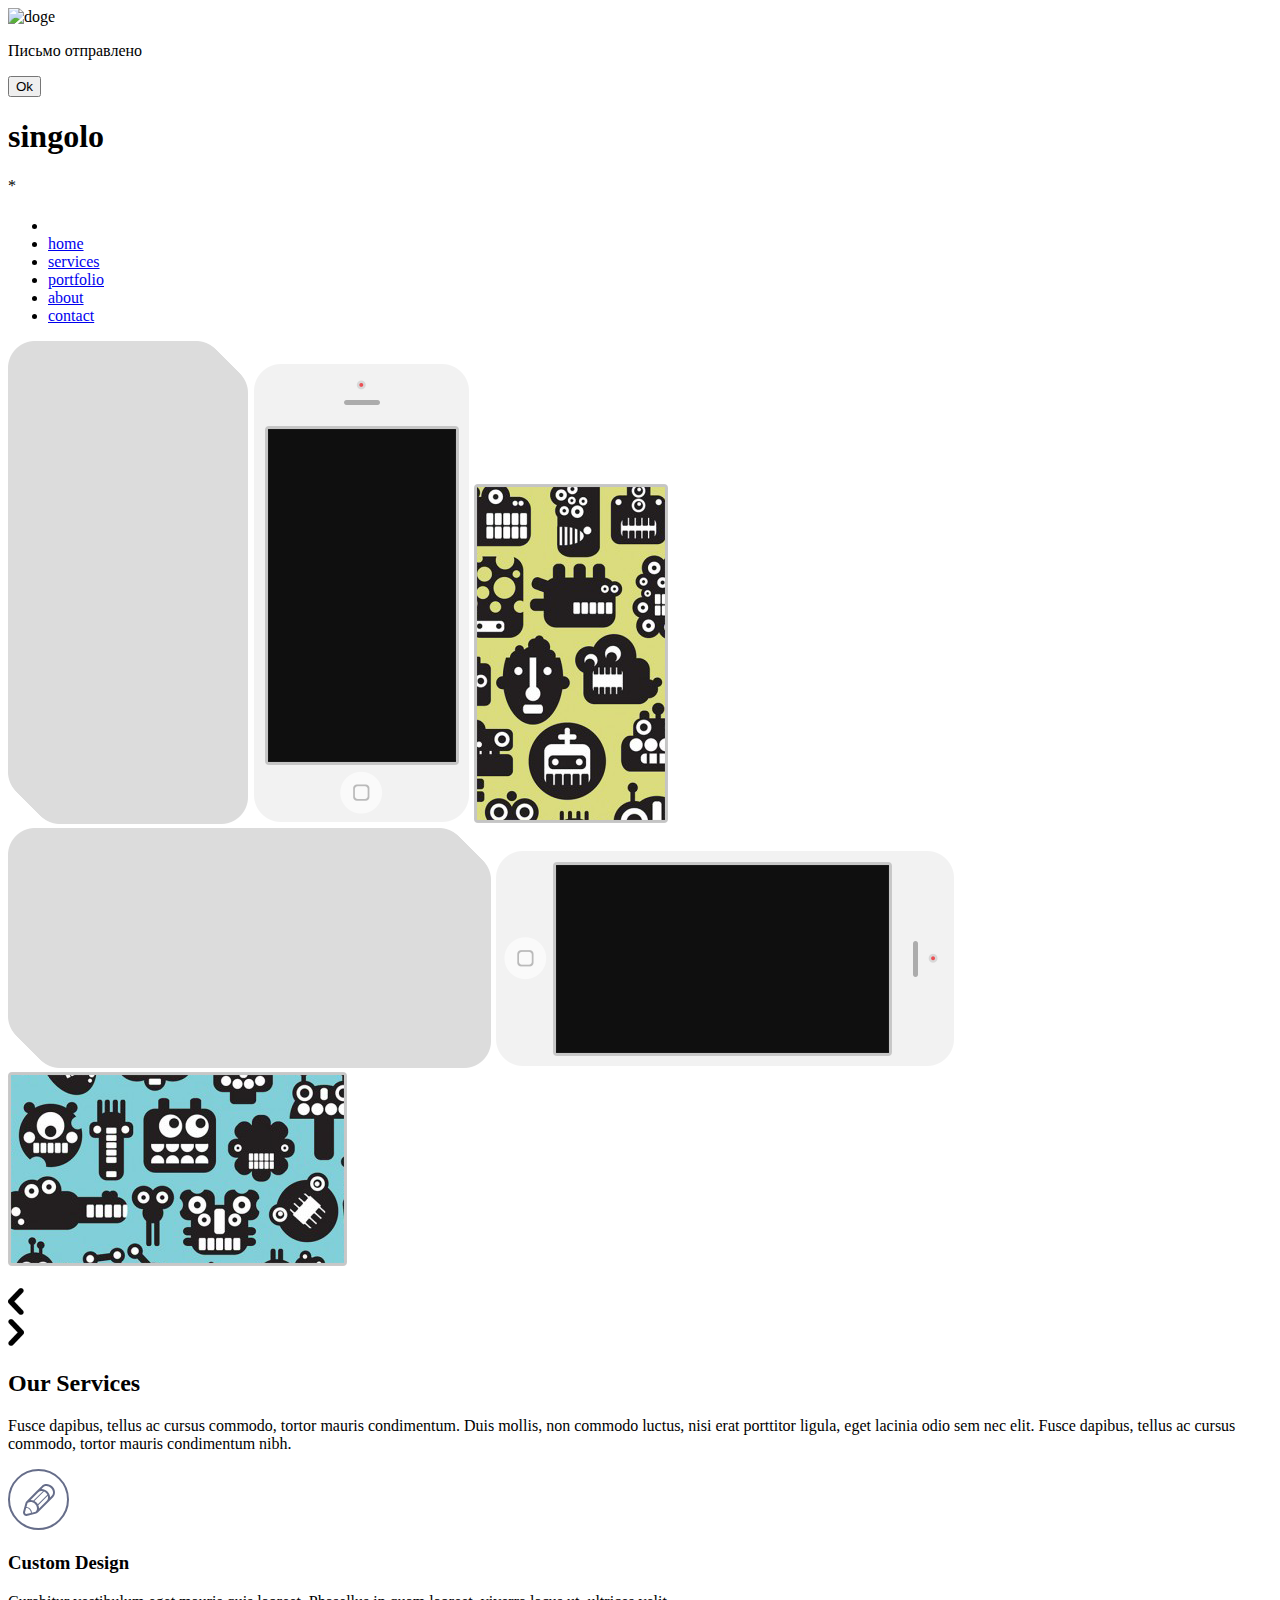
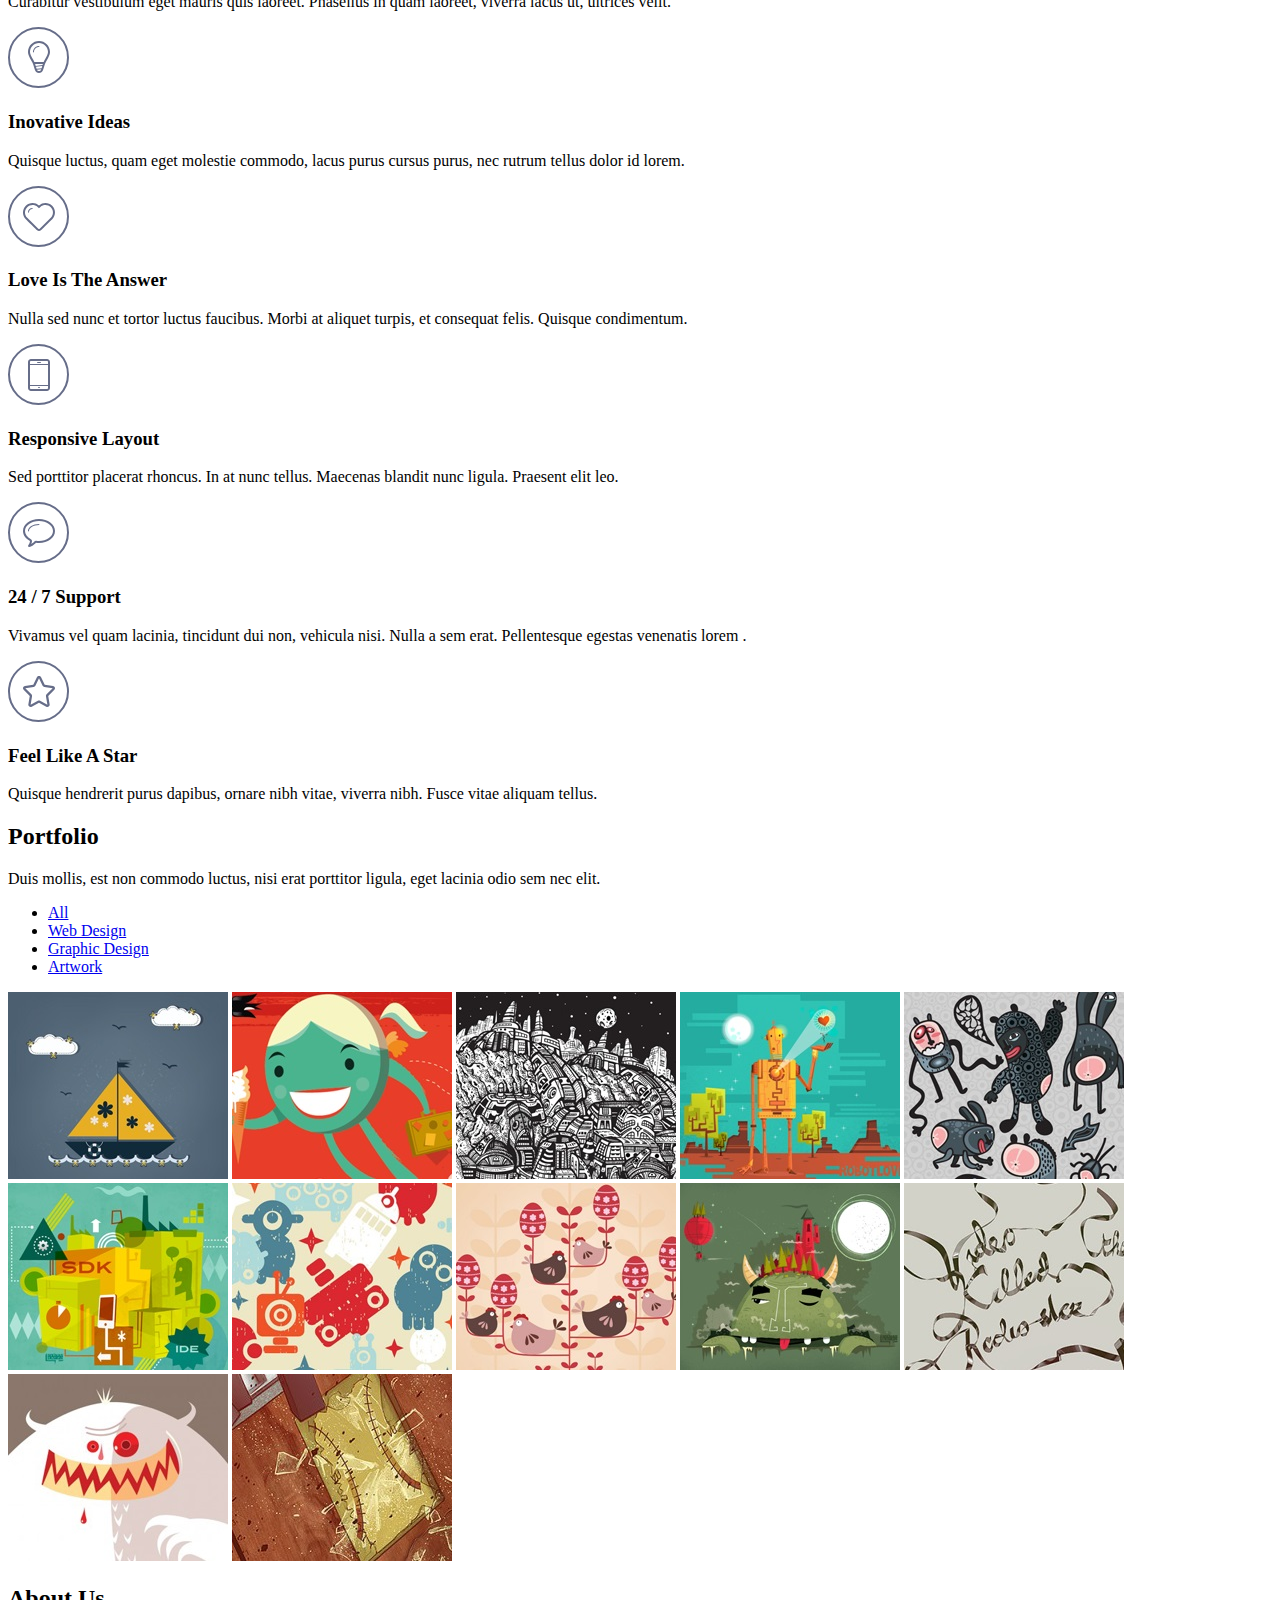
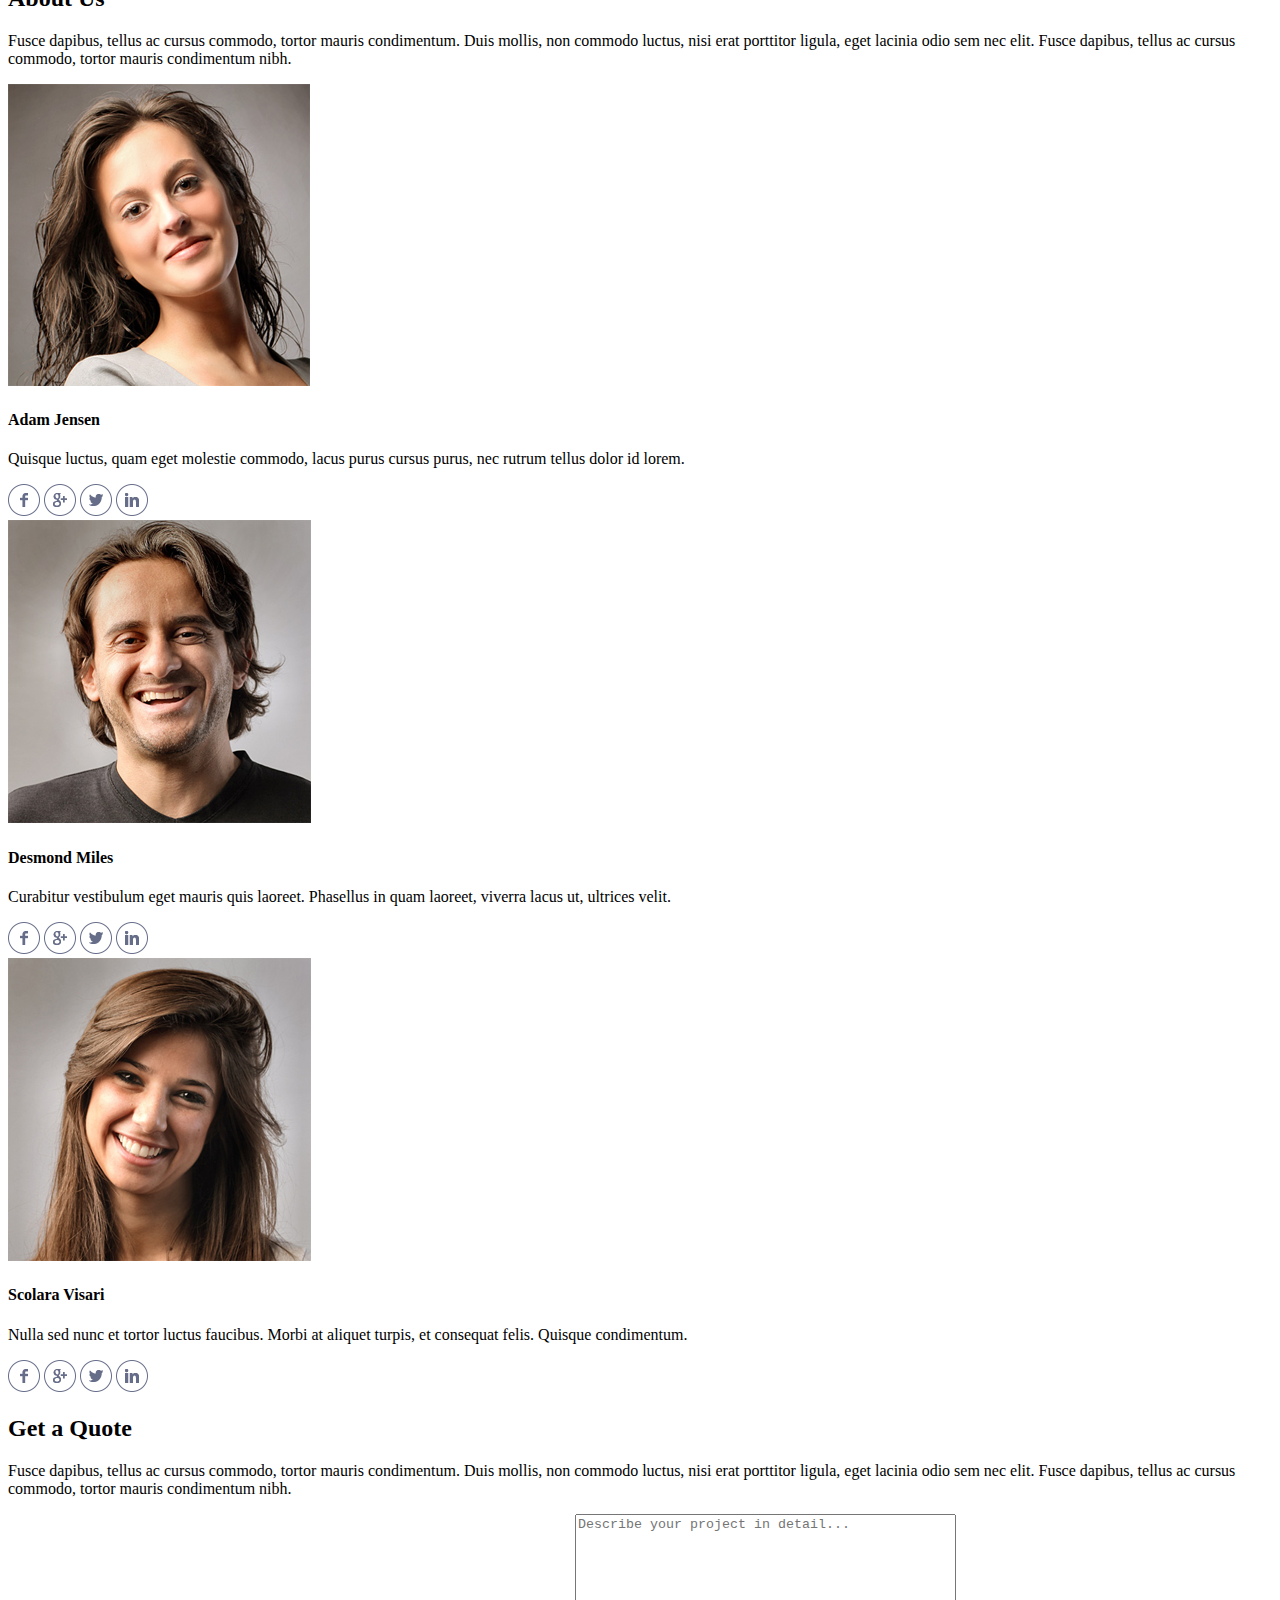
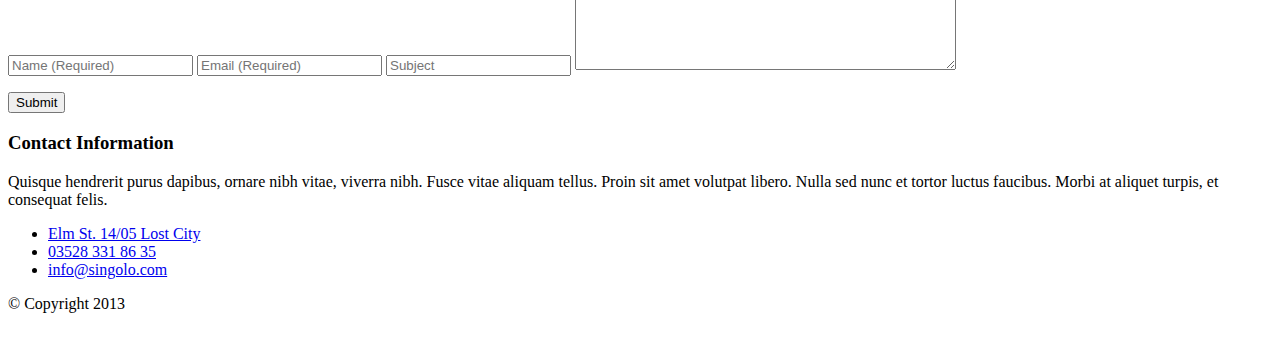
==== commit 79ed230a: "feat: complete task" ====
--- a/index.html
+++ b/index.html
@@ -18,25 +18,27 @@
         </div>
     </div>
     <div class="wrapper">
-        <header id="home">
+        <header>
             <div class="logo">
                 <h1>singolo</h1>
                 <p>*</p>
             </div>
             <div id="menu" class="menu">
+                
                 <ul>
-                    <li><a class='point active' href="#home">home</a></li>
-                    <li><a class="point" href="#servis">services</a></li>
-                    <li><a class="point" href="#portfolio">portfolio</a></li>
-                    <li><a class="point" href="#about">about</a></li>
-                    <li><a class="point" href="#contact">contact</a></li>
+                    <li><img id ='burger' src="./assets/Burger.svg" alt=""></li>
+                    <li class="tagmenu"><a class='point active' href="#home">home</a></li>
+                    <li class="tagmenu"><a class="point" href="#services">services</a></li>
+                    <li class="tagmenu"><a class="point" href="#portfolio">portfolio</a></li>
+                    <li class="tagmenu"><a class="point" href="#about">about</a></li>
+                    <li class="tagmenu"><a class="point" href="#contact">contact</a></li>
                 </ul>
             </div>
         </header>
-        <div class="header_line"></div>
+        <div id="home" class="header_line"></div>
         <div class="slider">
             
-            <div class="slider-container">
+            <div  class="slider-container">
                 <div class="sliderItem active">
                     <div id="vertical" class="slider_zone_vertical">
                         <img src="./assets/Shadow-vert.svg" alt="" class="iphone_shadow">
@@ -50,7 +52,7 @@
                     </div>
                 </div>
                 <div class="sliderItem">
-                    <img src="/singolo/assets/Slider.png" alt="">
+                    <img id="itemrespons" src="/singolo/assets/Slider.png" alt="">
                 </div>
             </div>
             <div class="slider_left">
@@ -59,11 +61,12 @@
             <div class="slider_right">
                 <img src="./assets/right-button.png" alt="slider right button"> 
             </div>
-        </div>
-        <div class="slider_line"></div>
+            <div id="services" class="anchorServ"></div>
+        </div>
+        <div  class="slider_line"></div>
         
         <div class="wrapper_color">
-            <div id="servis" class="wrapper_services">
+            <div  class="wrapper_services">
                 <div class="services">
                     <h2>Our Services</h2>
                     <p>Fusce dapibus, tellus ac cursus commodo, tortor mauris condimentum.
@@ -122,16 +125,17 @@
                         </div>
                     </div>
                 </div>
-                <div class="foot"></div>
-            </div>
-        </div>
-    </div>
-    <div id="portfolio" class="wrapper_main">
+                <div id="portfolio" class="foot"></div>
+            </div>
+        </div>
+    </div>
+    <div  class="wrapper_main">
         <div class="wrapper_main_header">
             <h2>Portfolio</h2>
             <p>Duis mollis, est non commodo luctus, nisi erat porttitor ligula, eget lacinia odio sem nec elit.</p>
             <nav id="tabs">
                 <ul>
+                    
                     <li><a href="#portfolio">All</a></li>
                     <li><a href="#portfolio">Web Design</a></li>
                     <li><a href="#portfolio">Graphic Design</a></li>
@@ -153,6 +157,7 @@
             <img src="./assets/row3/3.jpg" alt="project">
             <img src="./assets/row3/4.jpg" alt="project">
         </div>
+        <div id="about" class="anchorAbout"></div>
     </div>
     <div id="about" class="wrapper_about">
         <div class="wrapper_about_container">
@@ -161,7 +166,7 @@
                 porttitor ligula, eget lacinia odio sem nec elit. Fusce dapibus, tellus ac cursus commodo, tortor mauris condimentum nibh.</p>
             <div class="people_container">
                 <div class="people">
-                    <img src="./assets/people1.png" width="300" height="300" alt="ppl1">
+                    <img class="pplimg" src="./assets/people1.png"  alt="ppl1">
                     <div class="people_txt">
                         <h4>Adam Jensen</h4>
                         <p>Quisque luctus, quam eget molestie commodo, lacus purus cursus purus, nec rutrum tellus dolor id lorem.</p>
@@ -174,12 +179,12 @@
                     </div>
                 </div>
                 <div class="people">
-                    <img src="./assets/people2.png" width="300" height="300" alt="ppl2">
+                    <img class="pplimg" src="./assets/people2.png" alt="ppl2">
                     <div class="people_txt">
                         <h4>Desmond Miles</h4>
                         <p>Curabitur vestibulum eget mauris quis laoreet. Phasellus in quam laoreet, viverra lacus ut, ultrices velit.</p>
                     </div>
-                    <div class="people_link">
+                    <div  class="people_link">
                         <img src="./assets/facebook.png" alt="" class="social">
                         <img src="./assets/google.png" alt="" class="social">
                         <img src="./assets/twitter.png" alt="" class="social">
@@ -187,7 +192,7 @@
                     </div>
                 </div>
                 <div class="people">
-                    <img src="./assets/people3.png" width="300" height="300" alt="ppl3">
+                    <img class="pplimg" src="./assets/people3.png"  alt="ppl3">
                     <div class="people_txt">
                         <h4>Scolara Visari</h4>
                         <p>Nulla sed nunc et tortor luctus faucibus. Morbi at aliquet turpis, et consequat felis. Quisque condimentum.</p>
@@ -210,12 +215,12 @@
              Fusce dapibus, tellus ac cursus commodo, tortor mauris condimentum nibh.</p>
         <div class="info">
             <div class="info_area">
-                <form action="">
+                <form action="" id="form">
                     <input  type="text" placeholder="Name (Required)" name="author" pattern="[a-zA-Z]+" required>
-                    <input  type="text" placeholder="Email (Required)" name="email" required>
+                    <input  type="email" placeholder="Email (Required)" name="email" required>
                     <input id="theme" type="text" placeholder="Subject" name="subject" >
                     <textarea placeholder="Describe your project in detail..." name="txtarea" id="textarea" cols="45" rows="10"></textarea>
-                    <p><input type="submit" onclick="event.preventDefault()" value="Submit" id="submit"></p>
+                    <p><input type="submit"  value="Submit" id="submit"></p>
                 </form>
             </div>
             
@@ -244,5 +249,6 @@
     </div>
     
     <script src="/singolo/script.js"></script>
+    <script src="/singolo/menu.js"></script>
 </body>
 </html>